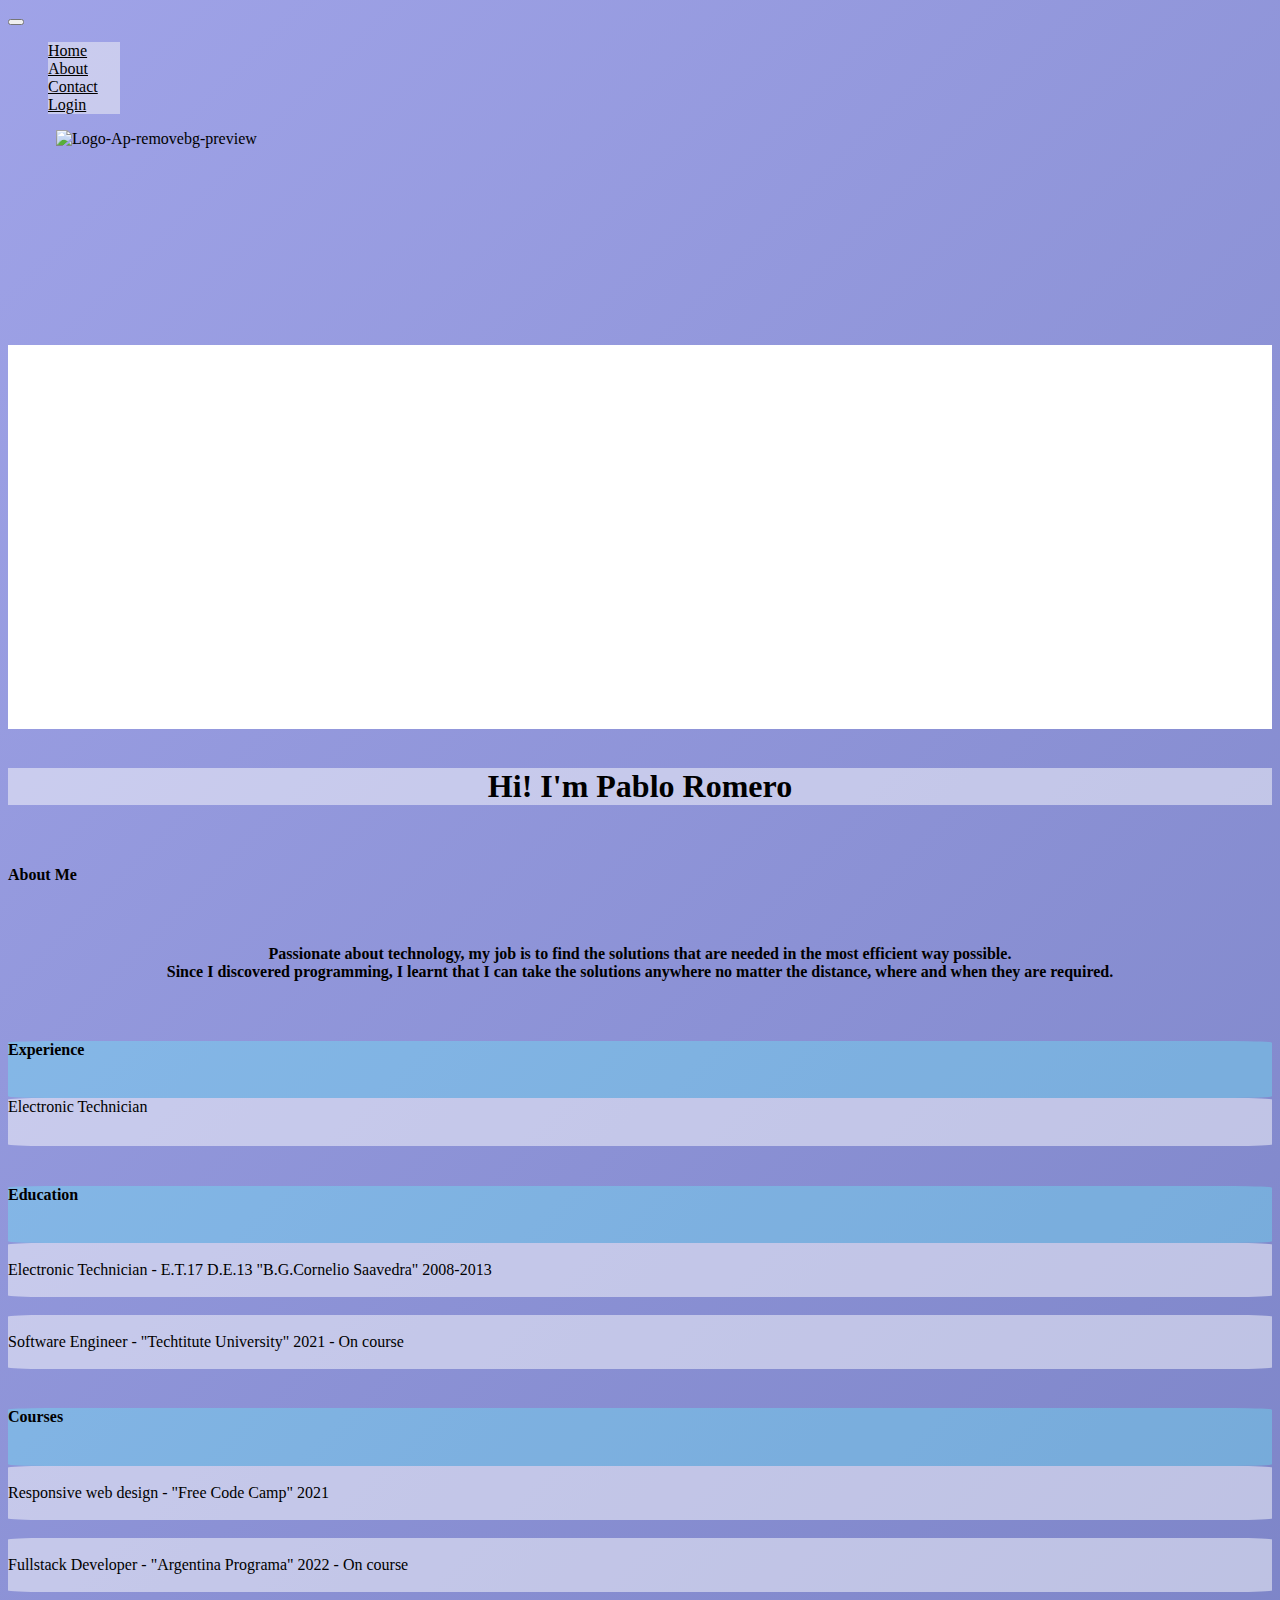
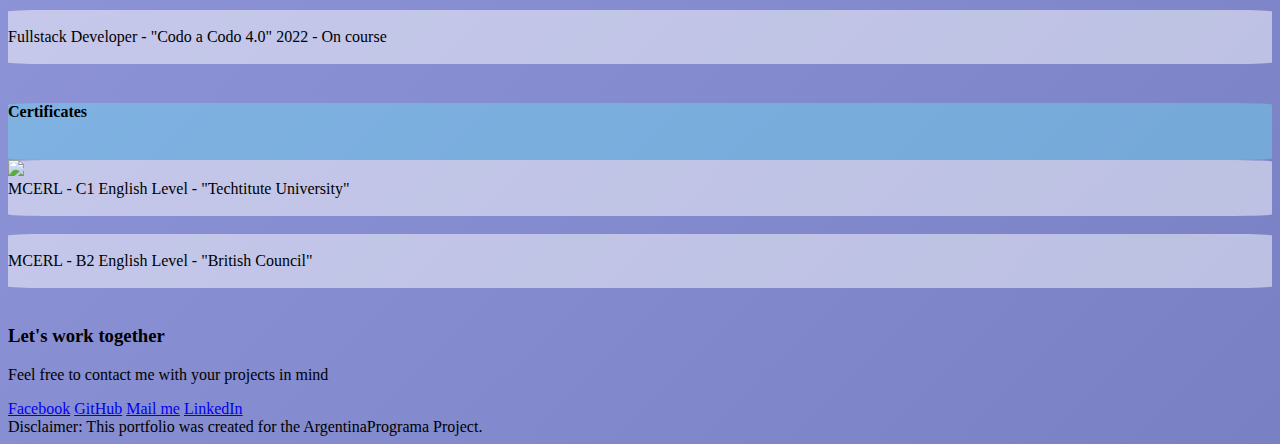
==== index.html @ e5f7ad43 "Update index.html" ====
<!DOCTYPE html>
<html lang="en">
<head>
    <meta charset="UTF-8">
    <meta http-equiv="X-UA-Compatible" content="IE=edge">
    <meta name="viewport" content="width=device-width, initial-scale=1.0">
    <title>PRomero Devs</title>
    <script src="https://cdn.jsdelivr.net/npm/@popperjs/core@2.11.5/dist/umd/popper.min.js" integrity="sha384-Xe+8cL9oJa6tN/veChSP7q+mnSPaj5Bcu9mPX5F5xIGE0DVittaqT5lorf0EI7Vk" crossorigin="anonymous"></script>
    <link href="https://cdn.jsdelivr.net/npm/bootstrap@5.2.0/dist/css/bootstrap.min.css" rel="stylesheet" integrity="sha384-gH2yIJqKdNHPEq0n4Mqa/HGKIhSkIHeL5AyhkYV8i59U5AR6csBvApHHNl/vI1Bx" crossorigin="anonymous">
    <script src="https://cdn.jsdelivr.net/npm/bootstrap@5.2.0/dist/js/bootstrap.bundle.min.js" integrity="sha384-A3rJD856KowSb7dwlZdYEkO39Gagi7vIsF0jrRAoQmDKKtQBHUuLZ9AsSv4jD4Xa" crossorigin="anonymous"></script>
    <link rel="stylesheet" href="https://cdnjs.cloudflare.com/ajax/libs/font-awesome/6.1.2/css/all.min.css" integrity="sha512-1sCRPdkRXhBV2PBLUdRb4tMg1w2YPf37qatUFeS7zlBy7jJI8Lf4VHwWfZZfpXtYSLy85pkm9GaYVYMfw5BC1A==" crossorigin="anonymous" referrerpolicy="no-referrer" />
    <link rel="stylesheet" href="styles.css">
</head>
<body>
    <div class="container-fluid fixed-top">
        <nav class="navbar navbar-expand-sm navbar-dark fixed-top">
            <div class="container-fluid">
              <button class="navbar-toggler" type="button" data-bs-toggle="collapse" data-bs-target="#navbarCollapse" aria-controls="navbarCollapse" aria-expanded="false" aria-label="Toggle navigation">
                <span class="navbar-toggler-icon"></span>
              </button>
              <div class="collapse navbar-collapse justify-content-end" id="navbarCollapse">
                <ul class="navbar-nav">
                    <li class="nav-item">
                        <a class="nav-link" href="#">Home</a>
                      </li>
                    <li class="nav-item">
                        <a class="nav-link" aria-current="page" href="#about">About</a>
                    </li>
                    <li class="nav-item">
                        <a class="nav-link" href="#contact">Contact</a>
                    </li>
                    <li class="nav-item">
                        <a class="nav-link" href="#">Login</a>
                  </li>
                </ul>
              </div>      
            </div>
          </nav>  
        <div id="aplogo">
            <img class="img-responsive" src=https://i.ibb.co/ypB6BpV/Logo-Ap-removebg-preview.png" alt="Logo-Ap-removebg-preview">
           
        </div>
    </div>
    
    <br><br><br><br><br><br><br><br><br>

        <div id="Intro">
                <div class="container-fluid">
                    <div class="row" id="section-logo">
                        <div class="col-4"></div>
                        <div class="col-4 d-flex justify-content-center" id="prlogo"><img class="img-responsive justify-content-center" src="https://i.ibb.co/y49hC5F/Logo-removebg-preview-2.png"></div>
                        <div class="col-4"></div>
                    </div>
                </div>
                <br>
                <div class="container-fluid">
                    <div class="row">
                        <div class="col-2"></div>
                        <div class="col-8 d-flex justify-content-center"><h1 class="name">Hi! I'm Pablo Romero</h1></div>
                        <div class="col-2"></div>
                    </div>

                    <br>
                
                    <div class="row">
                        <div class="col-sm-12 d-flex justify-content-center" id="about"><h4>About Me</h4></div>
                    </div>
                    <br>
                    <div class="row"> 
                        <div class="col-2"></div>
                        <div class="col-8 d-flex justify-content-center about-text">
                            <h4>Passionate about technology, my job
                            is to find the solutions that are needed
                            in the most efficient way possible. <br>
                            
                            Since I discovered programming, I learnt
                            that I can take the solutions anywhere
                            no matter the distance, where and when
                            they are required.</h4>
                        </div>
                        <div class="col-2"></div>
                    </div>  
                </div>
        </div>

            <br>

        <div class="container-fluid flex-nowrap" id="info">
                    <div class="row infoTitle"> 
                        <div class="col-11 d-flex justify-content-start"><h4>Experience</h4></div>
                        <div class="col-1 d-flex justify-content-center"><i class="fa-solid fa-plus butn"></i></div>
                     </div>

                    <div class="row data flex-nowrap">
                        <div class="col-1 d-flex justify-content-center profileImg"></div>
                        <div class="col-10 d-flex justify-content-start"><span>Electronic Technician</span></div>
                        <div class="col-1 d-flex justify-content-center"><i class="fa-regular fa-pen-to-square butn"></i><i class="fa-regular fa-trash-can butn"></i></div>
                    </div>
                    <br>
                    <div class="row infoTitle flex-nowrap"> 
                        <div class="col-11 d-flex justify-content-start"><h4>Education</h4></div>
                        <div class="col-1 d-flex justify-content-center"><i class="fa-solid fa-plus butn"></i></div>
                     </div>

                    <div class="row data flex-nowrap">
                        <div class="col-1  d-flex justify-content-center profileImg"><img src="https://media-exp1.licdn.com/dms/image/C4D0BAQEZqbCyFy_qoA/company-logo_200_200/0/1619744670050?e=1668038400&v=beta&t=lEzQVbEN61-QOi-OSntRDo7r96yAREPLsz6kC4ZQjes" alt=""></div>
                        <div class="col-10 d-flex justify-content-start"><span>Electronic Technician - E.T.17 D.E.13 "B.G.Cornelio Saavedra" 2008-2013</span> </div>
                        <div class="col-1 d-flex justify-content-center"><i class="fa-regular fa-pen-to-square butn"></i><i class="fa-regular fa-trash-can butn"></i></div>
                    </div>
                    <br>
                    <div class="row data flex-nowrap">
                        <div class="col-1 d-flex justify-content-center profileImg"><img src="https://media-exp1.licdn.com/dms/image/C4E0BAQFJtaUM_Seg8Q/company-logo_100_100/0/1650981288951?e=1668038400&v=beta&t=-c7Tik5z2JLq4PdRpQrSC4lcD_NuZni_PJEp7bBbj54" alt=""></div>
                        <div class="col-10 d-flex justify-content-start"><span>Software Engineer - "Techtitute University" 2021 - On course</span></div>
                        <div class="col-1 d-flex justify-content-center"><i class="fa-regular fa-pen-to-square butn"></i><i class="fa-regular fa-trash-can butn"></i></div>
                    </div>
                    <br>
                    <div class="row infoTitle flex-nowrap"> 
                        <div class="col-11 d-flex justify-content-start"><h4>Courses</h4></div>
                        <div class="col-1 d-flex justify-content-center"><i class="fa-solid fa-plus butn"></i></div>
                     </div>

                    <div class="row data flex-nowrap">
                        <div class="col-1 d-flex justify-content-center profileImg"><img src="https://play-lh.googleusercontent.com/MoaYYQjGtmGLhG9HbjCDKyj44kwHj1HfbCI2Am70elRm35vJ-u4y4X5uEJjP97MAAsU" alt=""></div>
                        <div class="col-10 d-flex justify-content-start"><span>Responsive web design - "Free Code Camp" 2021</span><img src="" alt=""></div>
                        <div class="col-1 d-flex justify-content-center"><i class="fa-regular fa-pen-to-square butn"></i><i class="fa-regular fa-trash-can butn"></i></div>
                    </div>
                    <br>
                    <div class="row data flex-nowrap">
                        <div class="col-1 d-flex justify-content-center profileImg"><img src="https://yt3.ggpht.com/9upo5zbtXzvItj8IMHF1X9hI95x4YOeGCApLk1DhMQCHftmJvf2GWmbJXrC1TKCrn-AyQ2txBw=s900-c-k-c0x00ffffff-no-rj" alt=""></div>
                        <div class="col-10 d-flex justify-content-start"><span>Fullstack Developer - "Argentina Programa" 2022 - On course </span></div>
                        <div class="col-1 d-flex justify-content-center"><i class="fa-regular fa-pen-to-square butn"></i><i class="fa-regular fa-trash-can butn"></i></div>
                    </div>
                    <br>
                    <div class="row data flex-nowrap">
                        <div class="col-1 d-flex justify-content-center profileImg"><img src="https://wmc-euw.b-cdn.net/profile/programacodoacodo/profile_pic.webp" alt=""></div>
                        <div class="col-10 d-flex justify-content-start"><span>Fullstack Developer - "Codo a Codo 4.0" 2022 - On course </span></div>
                        <div class="col-1 d-flex justify-content-center"><i class="fa-regular fa-pen-to-square butn"></i><i class="fa-regular fa-trash-can butn"></i></div>
                    </div>
                    <br>
                    <div class="row infoTitle flex-nowrap"> 
                        <div class="col-11 d-flex justify-content-start"><h4>Certificates</h4></div>
                        <div class="col-1 d-flex justify-content-center"><i class="fa-solid fa-plus butn"></i></div>
                     </div>
                    <div class="row data flex-nowrap">
                        <div class="col-1 d-flex justify-content-center profileImg"><img src="https://media-exp1.licdn.com/dms/image/C4E0BAQFJtaUM_Seg8Q/company-logo_100_100/0/1650981288951?e=1668038400&v=beta&t=-c7Tik5z2JLq4PdRpQrSC4lcD_NuZni_PJEp7bBbj54"></div>
                        <div class="col-10 d-flex justify-content-start"><span>MCERL - C1 English Level - "Techtitute University" </span></div>
                        <div class="col-1 d-flex justify-content-center"><i class="fa-regular fa-pen-to-square butn"></i><i class="fa-regular fa-trash-can butn"></i></div>
                    </div>
                    <br>
                    <div class="row data flex-nowrap">
                        <div class="col-1 d-flex justify-content-center profileImg"><img src="https://pbs.twimg.com/media/EwoPuUGW8AUfyWx.jpg" alt=""></div>
                        <div class="col-10 d-flex justify-content-start"><span>MCERL - B2 English Level - "British Council" </span></div>
                        <div class="col-1 d-flex justify-content-center"><i class="fa-regular fa-pen-to-square butn"></i><i class="fa-regular fa-trash-can butn"></i></div>
                    </div>
                    <br>
        </div>
        <div class="container-fluid" id="contact">
            <div class="container-fluid d-flex justify-content-center">
                <h3>Let's work together</h3>
            </div>

            <div class="container-fluid d-flex justify-content-center">
                <p>Feel free to contact me with your projects in mind</p>
            </div>
        </div>
                
        <div class="container-fluid" id="Footer">
            <div class="container-fluid d-flex justify-content-center">
                <a
                id="facebook-profile"
                href="https://facebook.com/Pablo.Romero95"
                target="_blank"
                class="btn contact-details"
                ><i class="fab fa-facebook-square"></i> Facebook</a>

                <a
                id="github-profile"
                href="https://github.com/pabloromero95"
                target="_blank"
                class="btn contact-details"
                ><i class="fab fa-github"></i> GitHub</a>

                <a href="mailto:pabloromeroenjamio@gmail.com" class="btn contact-details"
                ><i class="fas fa-at"></i> Mail me</a>

                <a
                id="linkedin-profile"
                href="https://www.linkedin.com/in/pablo-romero-enjamio/"
                target="_blank"
                class="btn contact-details"
                ><i class="fab fa-linkedin-in"></i> LinkedIn</a>
            </div>
        </div>

        <footer class="container-fluid d-flex justify-content-center">
            Disclaimer: This portfolio was created for the ArgentinaPrograma Project.
        </footer>
</body>
</html>
---- styles.css ----
html {
    box-sizing: border-box;
}

body {
    background: linear-gradient(-45deg, #e7e0ff, #525fa0, #4249d181);
    background-size: 400% 400%;
	animation: gradient 5s ease infinite;
    z-index: -10;
    overflow-x: hidden;
}

@keyframes gradient {
	0% {
		background-position: 0% 50%;
	}
	50% {
		background-position: 100% 50%;
	}
	100% {
		background-position: 0% 50%;
	}
}

#prlogo {
    width: 40%;
    height: 40%;
    margin:0 0 0 -3%;
    justify-content: center;
    animation: moveToRight 2s ease-in-out;
    animation-delay: 0ms;  
}

#section-logo {
    background-color: white;
    min-height: 24em;
    margin-top:35px;

}

@keyframes moveToRight {
    0% {
        transform: translateX(-250%);
    }
    100% {
        transform: translateX(0%);
    }
}

#prlogo img {
    box-sizing:content-box;
    max-height: 15em;
    max-width: 15em;
    z-index: 10;
    background: linear-gradient(220deg, #d6e90c, #e7a008, #d8c91c81);
    animation: gradient 2s ease infinite;
    border-radius: 50%;
    margin-top: 4.4em;
    padding-top: 4px;
    }

.name {
    animation: moveToLeft 3s ease-in;
    animation-delay: 0ms;
    min-width: 18rem;
    text-align: center;
    background-color: rgba(253, 253, 253, 0.5);
    padding: 0 0.5em;
}


@keyframes moveToLeft {
    0% {
        transform: translateX(400%);
    }
    100% {
        transform: translateX(0%);
    }
}

ul {
    list-style: none;
}

#aplogo {
    margin: 0 0 0 4em;
    
}

#aplogo img {
    box-sizing:content-box;
    max-height: 4em;
    max-width: 16em;
    margin-left: -1em;
}

.nav-item{
    width:4.5em;
    background-color: rgb(245, 245, 245, 0.5);
}

.nav-item a {
    color: black;
}

.nav-item a:hover {
    color:mediumblue;
    text-decoration: underline;
    background-color: rgb(245, 245, 245, 1);
    background-size: auto;
    transform: skew(-30deg);
    transition:all 1s;
    border-bottom: 3px solid rgba(45, 45, 215, 0.5);

}

.profileImg img {
    object-fit: scale-down;
    max-width: 70%;
    min-width: 40px;
}
/*
.profileImg {
    background-color: red;
}

.row.infoTitle {
    background-color: blue;
}
*/

.row.infoTitle {
    background-color: rgb(100, 255, 255, .3);
    border-radius: 3%;
    min-height: 2em;
}
.row.data {
    background-color: rgba(253, 253, 253, 0.5);
    border-radius: 3%;
    min-height: 3em;
}

.row.data div:nth-child(2) {
    display: flex;
    justify-content: start;
    align-items: center;
}

.butn {
    margin:auto;
    padding-right: 1em;

}

.butn:hover {
    color: blue;
}
.btn:hover {
    color:blue;
    background-color: rgb(255, 200, 100, .3);

}

.about-text {
    min-width: 18rem;
    text-align: center;
}
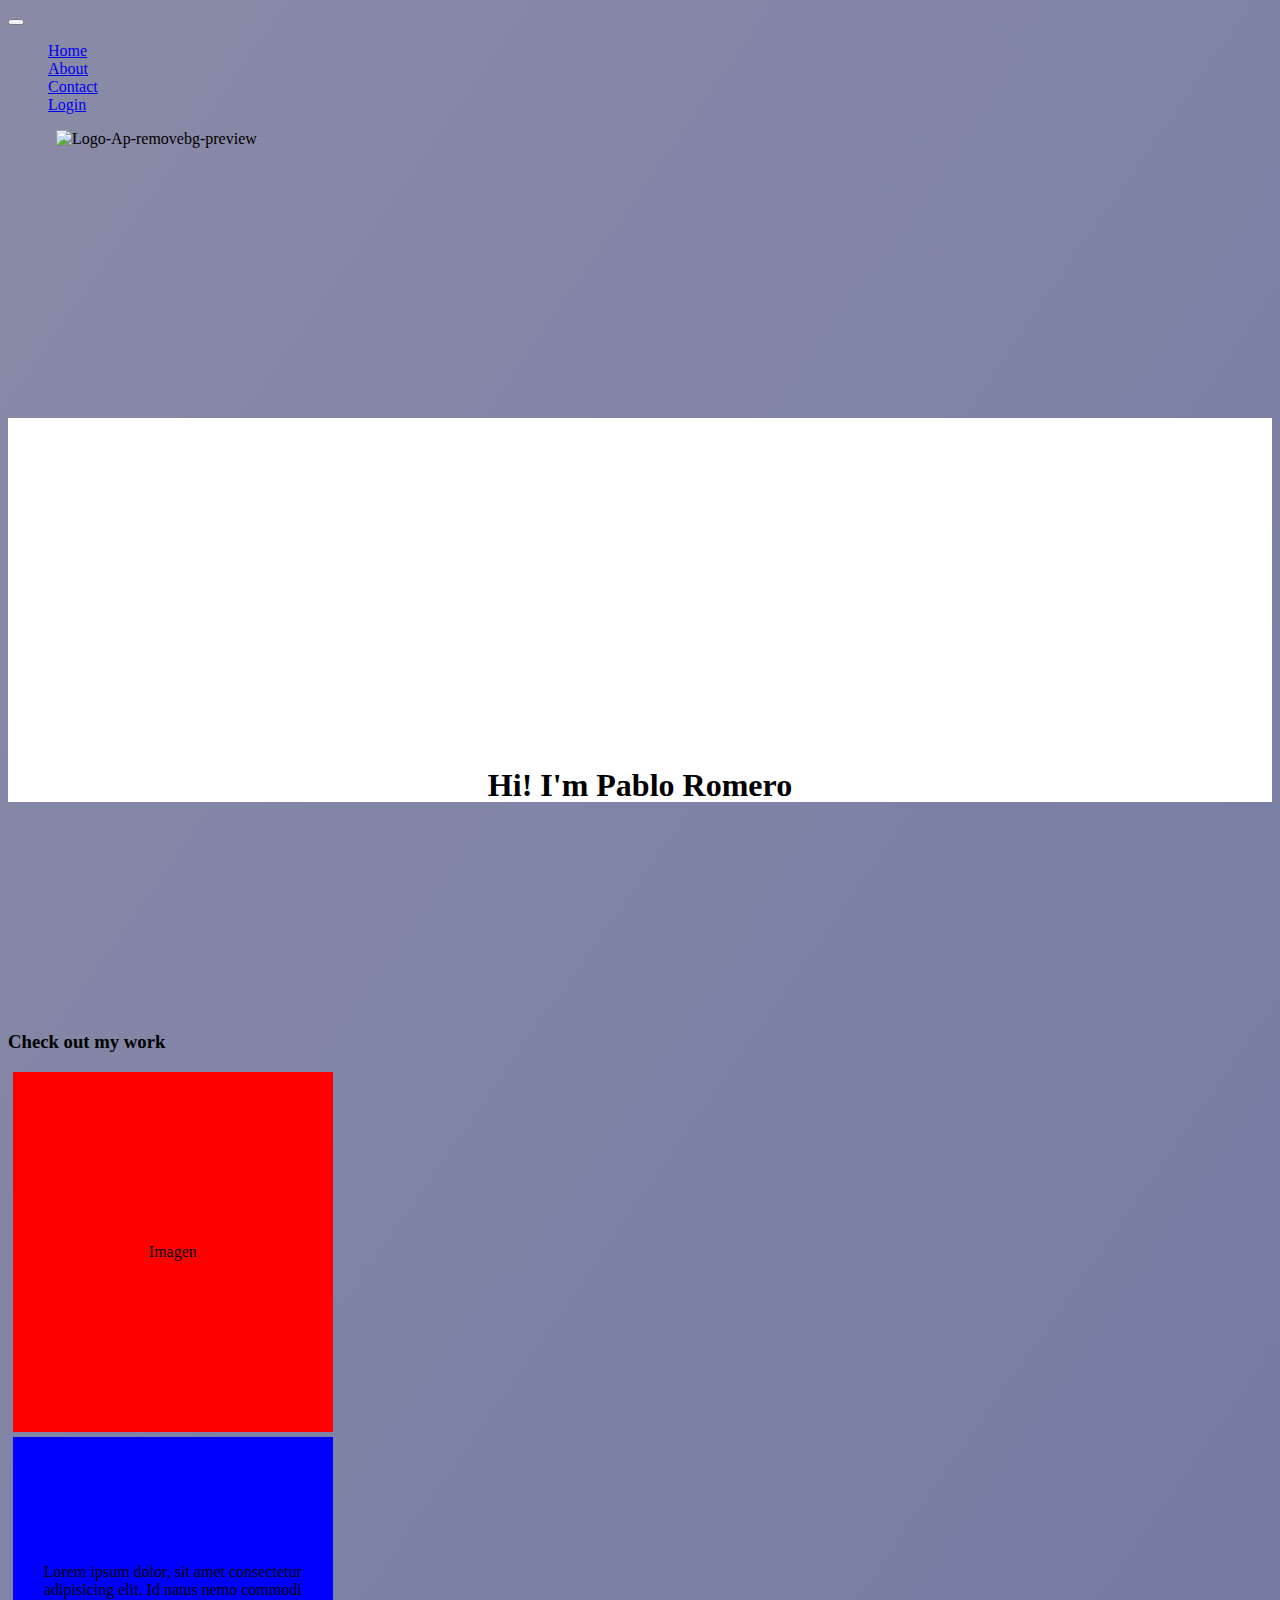
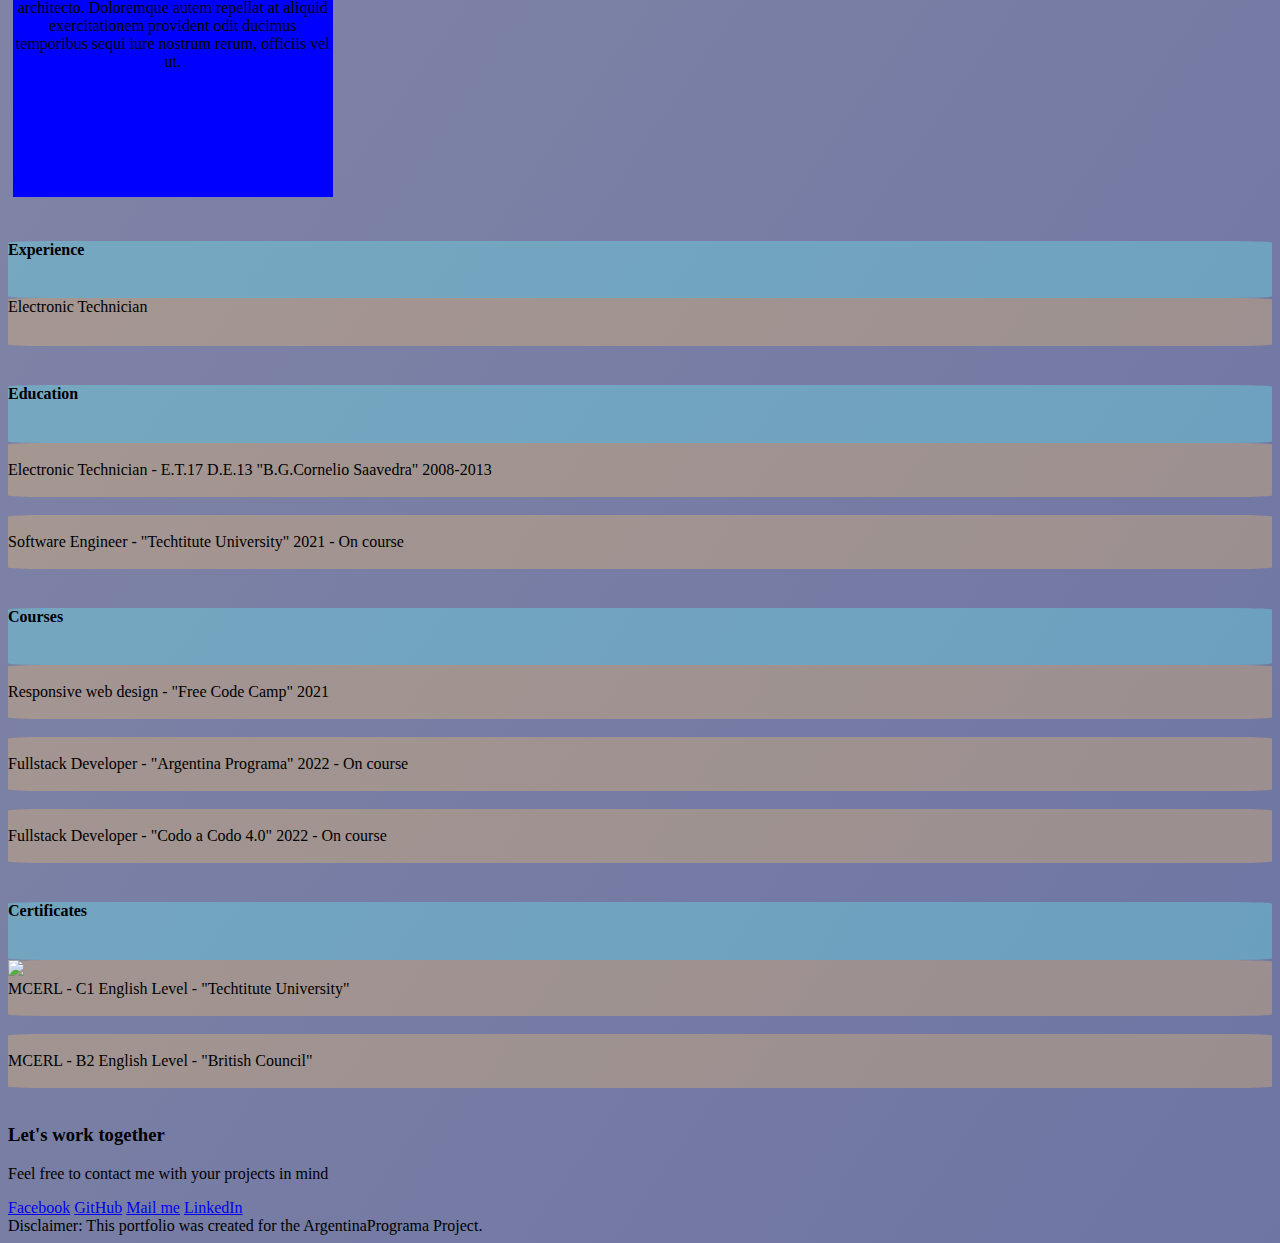
==== commit 7bd705ef: "Added works section to index" ====
--- a/index.html
+++ b/index.html
@@ -9,191 +9,207 @@
     <link href="https://cdn.jsdelivr.net/npm/bootstrap@5.2.0/dist/css/bootstrap.min.css" rel="stylesheet" integrity="sha384-gH2yIJqKdNHPEq0n4Mqa/HGKIhSkIHeL5AyhkYV8i59U5AR6csBvApHHNl/vI1Bx" crossorigin="anonymous">
     <script src="https://cdn.jsdelivr.net/npm/bootstrap@5.2.0/dist/js/bootstrap.bundle.min.js" integrity="sha384-A3rJD856KowSb7dwlZdYEkO39Gagi7vIsF0jrRAoQmDKKtQBHUuLZ9AsSv4jD4Xa" crossorigin="anonymous"></script>
     <link rel="stylesheet" href="https://cdnjs.cloudflare.com/ajax/libs/font-awesome/6.1.2/css/all.min.css" integrity="sha512-1sCRPdkRXhBV2PBLUdRb4tMg1w2YPf37qatUFeS7zlBy7jJI8Lf4VHwWfZZfpXtYSLy85pkm9GaYVYMfw5BC1A==" crossorigin="anonymous" referrerpolicy="no-referrer" />
+    <link href="https://unpkg.com/aos@2.3.1/dist/aos.css" rel="stylesheet">
     <link rel="stylesheet" href="styles.css">
 </head>
 <body>
-    <div class="container-fluid fixed-top">
-        <nav class="navbar navbar-expand-sm navbar-dark fixed-top">
-            <div class="container-fluid">
-              <button class="navbar-toggler" type="button" data-bs-toggle="collapse" data-bs-target="#navbarCollapse" aria-controls="navbarCollapse" aria-expanded="false" aria-label="Toggle navigation">
-                <span class="navbar-toggler-icon"></span>
-              </button>
-              <div class="collapse navbar-collapse justify-content-end" id="navbarCollapse">
-                <ul class="navbar-nav">
-                    <li class="nav-item">
-                        <a class="nav-link" href="#">Home</a>
-                      </li>
-                    <li class="nav-item">
-                        <a class="nav-link" aria-current="page" href="#about">About</a>
-                    </li>
-                    <li class="nav-item">
-                        <a class="nav-link" href="#contact">Contact</a>
-                    </li>
-                    <li class="nav-item">
-                        <a class="nav-link" href="#">Login</a>
-                  </li>
-                </ul>
-              </div>      
-            </div>
-          </nav>  
-        <div id="aplogo">
-            <img class="img-responsive" src=https://i.ibb.co/ypB6BpV/Logo-Ap-removebg-preview.png" alt="Logo-Ap-removebg-preview">
-           
-        </div>
-    </div>
-    
-    <br><br><br><br><br><br><br><br><br>
-
-        <div id="Intro">
+    <section class="flag"> <!--Navbar also contained in flag-->
+        <div class="container-fluid fixed-top">
+            <nav class="navbar navbar-expand-sm navbar-dark fixed-top">
                 <div class="container-fluid">
-                    <div class="row" id="section-logo">
-                        <div class="col-4"></div>
-                        <div class="col-4 d-flex justify-content-center" id="prlogo"><img class="img-responsive justify-content-center" src="https://i.ibb.co/y49hC5F/Logo-removebg-preview-2.png"></div>
-                        <div class="col-4"></div>
-                    </div>
-                </div>
-                <br>
-                <div class="container-fluid">
-                    <div class="row">
-                        <div class="col-2"></div>
-                        <div class="col-8 d-flex justify-content-center"><h1 class="name">Hi! I'm Pablo Romero</h1></div>
-                        <div class="col-2"></div>
-                    </div>
-
-                    <br>
-                
-                    <div class="row">
-                        <div class="col-sm-12 d-flex justify-content-center" id="about"><h4>About Me</h4></div>
-                    </div>
-                    <br>
-                    <div class="row"> 
-                        <div class="col-2"></div>
-                        <div class="col-8 d-flex justify-content-center about-text">
-                            <h4>Passionate about technology, my job
-                            is to find the solutions that are needed
-                            in the most efficient way possible. <br>
-                            
-                            Since I discovered programming, I learnt
-                            that I can take the solutions anywhere
-                            no matter the distance, where and when
-                            they are required.</h4>
-                        </div>
-                        <div class="col-2"></div>
-                    </div>  
-                </div>
-        </div>
-
+                    <button class="navbar-toggler" type="button" data-bs-toggle="collapse" data-bs-target="#navbarCollapse" aria-controls="navbarCollapse" aria-expanded="false" aria-label="Toggle navigation">
+                        <span class="navbar-toggler-icon"></span>
+                    </button>
+                    <div class="collapse navbar-collapse justify-content-end" id="navbarCollapse">
+                        <ul class="navbar-nav">
+                            <li class="nav-item">
+                                <a class="nav-link" href="#">Home</a>
+                            </li>
+                            <li class="nav-item">
+                                <a class="nav-link" aria-current="page" href="#about">About</a>
+                            </li>
+                            <li class="nav-item">
+                                <a class="nav-link" href="#contact">Contact</a>
+                            </li>
+                            <li class="nav-item">
+                                <a class="nav-link" href="#">Login</a>
+                            </li>
+                        </ul>
+                    </div>      
+                </div>
+            </nav>  
+                <div id="aplogo">
+                    <img class="img-responsive" src=https://i.ibb.co/ypB6BpV/Logo-Ap-removebg-preview.png" alt="Logo-Ap-removebg-preview">
+                </div>
+        </div>
+
+        <div class="container-fluid">
+            <div class="row" id="section-logo">
+                <div class="col-4"></div>
+                <div class="col-4 d-flex justify-content-center" id="prlogo"><img class="img-responsive justify-content-center" src="https://i.ibb.co/y49hC5F/Logo-removebg-preview-2.png"></div>
+                <div class="col-4"></div>
+            </div>
+        </div>
+    </section>
+
+    <section id="Intro">
+        <br>
+        <div class="container-fluid">
+            <div class="row">
+                <div class="col-2"></div>
+                <div class="col-8 d-flex justify-content-center"><h1 class="name">Hi! I'm Pablo Romero</h1></div>
+                <div class="col-2"></div>
+            </div>
             <br>
-
-        <div class="container-fluid flex-nowrap" id="info">
-                    <div class="row infoTitle"> 
-                        <div class="col-11 d-flex justify-content-start"><h4>Experience</h4></div>
-                        <div class="col-1 d-flex justify-content-center"><i class="fa-solid fa-plus butn"></i></div>
-                     </div>
-
-                    <div class="row data flex-nowrap">
-                        <div class="col-1 d-flex justify-content-center profileImg"></div>
-                        <div class="col-10 d-flex justify-content-start"><span>Electronic Technician</span></div>
-                        <div class="col-1 d-flex justify-content-center"><i class="fa-regular fa-pen-to-square butn"></i><i class="fa-regular fa-trash-can butn"></i></div>
-                    </div>
-                    <br>
-                    <div class="row infoTitle flex-nowrap"> 
-                        <div class="col-11 d-flex justify-content-start"><h4>Education</h4></div>
-                        <div class="col-1 d-flex justify-content-center"><i class="fa-solid fa-plus butn"></i></div>
-                     </div>
-
-                    <div class="row data flex-nowrap">
-                        <div class="col-1  d-flex justify-content-center profileImg"><img src="https://media-exp1.licdn.com/dms/image/C4D0BAQEZqbCyFy_qoA/company-logo_200_200/0/1619744670050?e=1668038400&v=beta&t=lEzQVbEN61-QOi-OSntRDo7r96yAREPLsz6kC4ZQjes" alt=""></div>
-                        <div class="col-10 d-flex justify-content-start"><span>Electronic Technician - E.T.17 D.E.13 "B.G.Cornelio Saavedra" 2008-2013</span> </div>
-                        <div class="col-1 d-flex justify-content-center"><i class="fa-regular fa-pen-to-square butn"></i><i class="fa-regular fa-trash-can butn"></i></div>
-                    </div>
-                    <br>
-                    <div class="row data flex-nowrap">
-                        <div class="col-1 d-flex justify-content-center profileImg"><img src="https://media-exp1.licdn.com/dms/image/C4E0BAQFJtaUM_Seg8Q/company-logo_100_100/0/1650981288951?e=1668038400&v=beta&t=-c7Tik5z2JLq4PdRpQrSC4lcD_NuZni_PJEp7bBbj54" alt=""></div>
-                        <div class="col-10 d-flex justify-content-start"><span>Software Engineer - "Techtitute University" 2021 - On course</span></div>
-                        <div class="col-1 d-flex justify-content-center"><i class="fa-regular fa-pen-to-square butn"></i><i class="fa-regular fa-trash-can butn"></i></div>
-                    </div>
-                    <br>
-                    <div class="row infoTitle flex-nowrap"> 
-                        <div class="col-11 d-flex justify-content-start"><h4>Courses</h4></div>
-                        <div class="col-1 d-flex justify-content-center"><i class="fa-solid fa-plus butn"></i></div>
-                     </div>
-
-                    <div class="row data flex-nowrap">
-                        <div class="col-1 d-flex justify-content-center profileImg"><img src="https://play-lh.googleusercontent.com/MoaYYQjGtmGLhG9HbjCDKyj44kwHj1HfbCI2Am70elRm35vJ-u4y4X5uEJjP97MAAsU" alt=""></div>
-                        <div class="col-10 d-flex justify-content-start"><span>Responsive web design - "Free Code Camp" 2021</span><img src="" alt=""></div>
-                        <div class="col-1 d-flex justify-content-center"><i class="fa-regular fa-pen-to-square butn"></i><i class="fa-regular fa-trash-can butn"></i></div>
-                    </div>
-                    <br>
-                    <div class="row data flex-nowrap">
-                        <div class="col-1 d-flex justify-content-center profileImg"><img src="https://yt3.ggpht.com/9upo5zbtXzvItj8IMHF1X9hI95x4YOeGCApLk1DhMQCHftmJvf2GWmbJXrC1TKCrn-AyQ2txBw=s900-c-k-c0x00ffffff-no-rj" alt=""></div>
-                        <div class="col-10 d-flex justify-content-start"><span>Fullstack Developer - "Argentina Programa" 2022 - On course </span></div>
-                        <div class="col-1 d-flex justify-content-center"><i class="fa-regular fa-pen-to-square butn"></i><i class="fa-regular fa-trash-can butn"></i></div>
-                    </div>
-                    <br>
-                    <div class="row data flex-nowrap">
-                        <div class="col-1 d-flex justify-content-center profileImg"><img src="https://wmc-euw.b-cdn.net/profile/programacodoacodo/profile_pic.webp" alt=""></div>
-                        <div class="col-10 d-flex justify-content-start"><span>Fullstack Developer - "Codo a Codo 4.0" 2022 - On course </span></div>
-                        <div class="col-1 d-flex justify-content-center"><i class="fa-regular fa-pen-to-square butn"></i><i class="fa-regular fa-trash-can butn"></i></div>
-                    </div>
-                    <br>
-                    <div class="row infoTitle flex-nowrap"> 
-                        <div class="col-11 d-flex justify-content-start"><h4>Certificates</h4></div>
-                        <div class="col-1 d-flex justify-content-center"><i class="fa-solid fa-plus butn"></i></div>
-                     </div>
-                    <div class="row data flex-nowrap">
-                        <div class="col-1 d-flex justify-content-center profileImg"><img src="https://media-exp1.licdn.com/dms/image/C4E0BAQFJtaUM_Seg8Q/company-logo_100_100/0/1650981288951?e=1668038400&v=beta&t=-c7Tik5z2JLq4PdRpQrSC4lcD_NuZni_PJEp7bBbj54"></div>
-                        <div class="col-10 d-flex justify-content-start"><span>MCERL - C1 English Level - "Techtitute University" </span></div>
-                        <div class="col-1 d-flex justify-content-center"><i class="fa-regular fa-pen-to-square butn"></i><i class="fa-regular fa-trash-can butn"></i></div>
-                    </div>
-                    <br>
-                    <div class="row data flex-nowrap">
-                        <div class="col-1 d-flex justify-content-center profileImg"><img src="https://pbs.twimg.com/media/EwoPuUGW8AUfyWx.jpg" alt=""></div>
-                        <div class="col-10 d-flex justify-content-start"><span>MCERL - B2 English Level - "British Council" </span></div>
-                        <div class="col-1 d-flex justify-content-center"><i class="fa-regular fa-pen-to-square butn"></i><i class="fa-regular fa-trash-can butn"></i></div>
-                    </div>
-                    <br>
-        </div>
-        <div class="container-fluid" id="contact">
-            <div class="container-fluid d-flex justify-content-center">
-                <h3>Let's work together</h3>
-            </div>
-
-            <div class="container-fluid d-flex justify-content-center">
-                <p>Feel free to contact me with your projects in mind</p>
-            </div>
-        </div>
-                
-        <div class="container-fluid" id="Footer">
-            <div class="container-fluid d-flex justify-content-center">
-                <a
-                id="facebook-profile"
-                href="https://facebook.com/Pablo.Romero95"
-                target="_blank"
-                class="btn contact-details"
-                ><i class="fab fa-facebook-square"></i> Facebook</a>
-
-                <a
-                id="github-profile"
-                href="https://github.com/pabloromero95"
-                target="_blank"
-                class="btn contact-details"
-                ><i class="fab fa-github"></i> GitHub</a>
-
-                <a href="mailto:pabloromeroenjamio@gmail.com" class="btn contact-details"
-                ><i class="fas fa-at"></i> Mail me</a>
-
-                <a
-                id="linkedin-profile"
-                href="https://www.linkedin.com/in/pablo-romero-enjamio/"
-                target="_blank"
-                class="btn contact-details"
-                ><i class="fab fa-linkedin-in"></i> LinkedIn</a>
-            </div>
-        </div>
-
-        <footer class="container-fluid d-flex justify-content-center">
-            Disclaimer: This portfolio was created for the ArgentinaPrograma Project.
-        </footer>
+        
+            <div class="row d-flex justify-content-center" id="about">
+                <div class="col-2"></div>
+                <div class="col-8 d-flex justify-content-center about-text" data-aos="flip-down" data-aos-delay="100">
+                    <h4>About Me <br> <br>
+                        Passionate about technology, my job
+                    is to find the solutions that are needed
+                    in the most efficient way possible. <br>
+                        
+                        Since I discovered programming, I learnt
+                    that I can take the solutions anywhere
+                    no matter the distance, where and when
+                    they are required.</h4>
+                </div>
+                <div class="col-2"></div>
+            </div>  
+        </div>
+    </section>
+
+    <br>
+
+    <section id="work">
+        <br>
+        <br>
+        
+        <div class="row">
+            <div class="col d-flex justify-content-center">
+                <h3 >Check out my work</h3>
+                <div class="space">
+                </div>
+            </div>
+        </div>
+
+        
+        <div class="container-fluid d-flex justify-content-center project">
+            <div class="row d-flex justify-content-center">
+                <div class="col-4 project_img"> Imagen</div>
+                <div class="col-4 project_data"> Lorem ipsum dolor, sit amet consectetur adipisicing elit. Id natus nemo commodi architecto. Doloremque autem repellat at aliquid exercitationem provident odit ducimus temporibus sequi iure nostrum rerum, officiis vel ut.</div>
+            </div>
+        </div>
+
+    </section>
+
+    <br>
+
+    <section class="container-fluid flex-nowrap" id="info">
+        <div class="row infoTitle"> 
+            <div class="col-11 d-flex justify-content-start"><h4>Experience</h4></div>
+            <div class="col-1 d-flex justify-content-center"><i class="fa-solid fa-plus butn"></i></div>
+         </div>
+        <div class="row data flex-nowrap">
+            <div class="col-1 d-flex justify-content-center profileImg"></div>
+            <div class="col-10 d-flex justify-content-start"><span>Electronic Technician</span></div>
+            <div class="col-1 d-flex justify-content-center"><i class="fa-regular fa-pen-to-square butn"></i><i class="fa-regular fa-trash-can butn"></i></div>
+        </div>
+        <br>
+        <div class="row infoTitle flex-nowrap"> 
+            <div class="col-11 d-flex justify-content-start"><h4>Education</h4></div>
+            <div class="col-1 d-flex justify-content-center"><i class="fa-solid fa-plus butn"></i></div>
+         </div>
+        <div class="row data flex-nowrap">
+            <div class="col-1  d-flex justify-content-center profileImg"><img src="https://media-exp1.licdn.com/dms/image/C4D0BAQEZqbCyFy_qoA/company-logo_200_200/0/1619744670050?e=1668038400&v=beta&t=lEzQVbEN61-QOi-OSntRDo7r96yAREPLsz6kC4ZQjes" alt=""></div>
+            <div class="col-10 d-flex justify-content-start"><span>Electronic Technician - E.T.17 D.E.13 "B.G.Cornelio Saavedra" 2008-2013</span> </div>
+            <div class="col-1 d-flex justify-content-center"><i class="fa-regular fa-pen-to-square butn"></i><i class="fa-regular fa-trash-can butn"></i></div>
+        </div>
+        <br>
+        <div class="row data flex-nowrap">
+            <div class="col-1 d-flex justify-content-center profileImg"><img src="https://media-exp1.licdn.com/dms/image/C4E0BAQFJtaUM_Seg8Q/company-logo_100_100/0/1650981288951?e=1668038400&v=beta&t=-c7Tik5z2JLq4PdRpQrSC4lcD_NuZni_PJEp7bBbj54" alt=""></div>
+            <div class="col-10 d-flex justify-content-start"><span>Software Engineer - "Techtitute University" 2021 - On course</span></div>
+            <div class="col-1 d-flex justify-content-center"><i class="fa-regular fa-pen-to-square butn"></i><i class="fa-regular fa-trash-can butn"></i></div>
+        </div>
+        <br>
+        <div class="row infoTitle flex-nowrap"> 
+            <div class="col-11 d-flex justify-content-start"><h4>Courses</h4></div>
+            <div class="col-1 d-flex justify-content-center"><i class="fa-solid fa-plus butn"></i></div>
+         </div>
+        <div class="row data flex-nowrap">
+            <div class="col-1 d-flex justify-content-center profileImg"><img src="https://play-lh.googleusercontent.com/MoaYYQjGtmGLhG9HbjCDKyj44kwHj1HfbCI2Am70elRm35vJ-u4y4X5uEJjP97MAAsU" alt=""></div>
+            <div class="col-10 d-flex justify-content-start"><span>Responsive web design - "Free Code Camp" 2021</span><img src="" alt=""></div>
+            <div class="col-1 d-flex justify-content-center"><i class="fa-regular fa-pen-to-square butn"></i><i class="fa-regular fa-trash-can butn"></i></div>
+        </div>
+        <br>
+        <div class="row data flex-nowrap">
+            <div class="col-1 d-flex justify-content-center profileImg"><img src="https://yt3.ggpht.com/9upo5zbtXzvItj8IMHF1X9hI95x4YOeGCApLk1DhMQCHftmJvf2GWmbJXrC1TKCrn-AyQ2txBw=s900-c-k-c0x00ffffff-no-rj" alt=""></div>
+            <div class="col-10 d-flex justify-content-start"><span>Fullstack Developer - "Argentina Programa" 2022 - On course </span></div>
+            <div class="col-1 d-flex justify-content-center"><i class="fa-regular fa-pen-to-square butn"></i><i class="fa-regular fa-trash-can butn"></i></div>
+        </div>
+        <br>
+        <div class="row data flex-nowrap">
+            <div class="col-1 d-flex justify-content-center profileImg"><img src="https://wmc-euw.b-cdn.net/profile/programacodoacodo/profile_pic.webp" alt=""></div>
+            <div class="col-10 d-flex justify-content-start"><span>Fullstack Developer - "Codo a Codo 4.0" 2022 - On course </span></div>
+            <div class="col-1 d-flex justify-content-center"><i class="fa-regular fa-pen-to-square butn"></i><i class="fa-regular fa-trash-can butn"></i></div>
+        </div>
+        <br>
+        <div class="row infoTitle flex-nowrap"> 
+            <div class="col-11 d-flex justify-content-start"><h4>Certificates</h4></div>
+            <div class="col-1 d-flex justify-content-center"><i class="fa-solid fa-plus butn"></i></div>
+         </div>
+        <div class="row data flex-nowrap">
+            <div class="col-1 d-flex justify-content-center profileImg"><img src="https://media-exp1.licdn.com/dms/image/C4E0BAQFJtaUM_Seg8Q/company-logo_100_100/0/1650981288951?e=1668038400&v=beta&t=-c7Tik5z2JLq4PdRpQrSC4lcD_NuZni_PJEp7bBbj54"></div>
+            <div class="col-10 d-flex justify-content-start"><span>MCERL - C1 English Level - "Techtitute University" </span></div>
+            <div class="col-1 d-flex justify-content-center"><i class="fa-regular fa-pen-to-square butn"></i><i class="fa-regular fa-trash-can butn"></i></div>
+        </div>
+        <br>
+        <div class="row data flex-nowrap">
+            <div class="col-1 d-flex justify-content-center profileImg"><img src="https://pbs.twimg.com/media/EwoPuUGW8AUfyWx.jpg" alt=""></div>
+            <div class="col-10 d-flex justify-content-start"><span>MCERL - B2 English Level - "British Council" </span></div>
+            <div class="col-1 d-flex justify-content-center"><i class="fa-regular fa-pen-to-square butn"></i><i class="fa-regular fa-trash-can butn"></i></div>
+        </div>
+        <br>
+    </section>
+
+    <section class="container-fluid" id="contact">
+        <div class="container-fluid d-flex justify-content-center">
+            <h3>Let's work together</h3>
+        </div>
+        <div class="container-fluid d-flex justify-content-center">
+            <p>Feel free to contact me with your projects in mind</p>
+        </div>
+        
+        <div class="container-fluid d-flex justify-content-center">
+            <a
+            id="facebook-profile"
+            href="https://facebook.com/Pablo.Romero95"
+            target="_blank"
+            class="btn contact-details"
+            ><i class="fab fa-facebook-square"></i> Facebook</a>
+            <a
+            id="github-profile"
+            href="https://github.com/pabloromero95"
+            target="_blank"
+            class="btn contact-details"
+            ><i class="fab fa-github"></i> GitHub</a>
+            <a href="mailto:pabloromeroenjamio@gmail.com" class="btn contact-details"
+            ><i class="fas fa-at"></i> Mail me</a>
+            <a
+            id="linkedin-profile"
+            href="https://www.linkedin.com/in/pablo-romero-enjamio/"
+            target="_blank"
+            class="btn contact-details"
+            ><i class="fab fa-linkedin-in"></i> LinkedIn</a>
+        </div>
+    </section>
+
+    <footer class="container-fluid d-flex justify-content-center" id="Footer">
+        Disclaimer: This portfolio was created for the ArgentinaPrograma Project.
+    </footer>
+
+    <script src="https://unpkg.com/aos@2.3.1/dist/aos.js"></script>
+    <script>AOS.init();</script>
 </body>
 </html>--- a/styles.css
+++ b/styles.css
@@ -3,9 +3,9 @@
 }
 
 body {
-    background: linear-gradient(-45deg, #e7e0ff, #525fa0, #4249d181);
+    background: linear-gradient(-55deg, #f8f7f6, #525fa0, #171a5081);
     background-size: 400% 400%;
-	animation: gradient 5s ease infinite;
+	animation: gradient 4s ease infinite;
     z-index: -10;
     overflow-x: hidden;
 }
@@ -21,7 +21,9 @@
 		background-position: 0% 50%;
 	}
 }
-
+.flag {
+    height: 80vh;
+}
 #prlogo {
     width: 40%;
     height: 40%;
@@ -34,7 +36,7 @@
 #section-logo {
     background-color: white;
     min-height: 24em;
-    margin-top:35px;
+    margin-top:30vh;
 
 }
 
@@ -53,10 +55,8 @@
     max-width: 15em;
     z-index: 10;
     background: linear-gradient(220deg, #d6e90c, #e7a008, #d8c91c81);
-    animation: gradient 2s ease infinite;
     border-radius: 50%;
-    margin-top: 4.4em;
-    padding-top: 4px;
+    margin-top: 5em;
     }
 
 .name {
@@ -64,10 +64,7 @@
     animation-delay: 0ms;
     min-width: 18rem;
     text-align: center;
-    background-color: rgba(253, 253, 253, 0.5);
-    padding: 0 0.5em;
 }
-
 
 @keyframes moveToLeft {
     0% {
@@ -82,6 +79,10 @@
     list-style: none;
 }
 
+.header {
+    display:flex;
+}
+
 #aplogo {
     margin: 0 0 0 4em;
     
@@ -94,23 +95,9 @@
     margin-left: -1em;
 }
 
-.nav-item{
-    width:4.5em;
-    background-color: rgb(245, 245, 245, 0.5);
-}
-
-.nav-item a {
-    color: black;
-}
-
 .nav-item a:hover {
     color:mediumblue;
     text-decoration: underline;
-    background-color: rgb(245, 245, 245, 1);
-    background-size: auto;
-    transform: skew(-30deg);
-    transition:all 1s;
-    border-bottom: 3px solid rgba(45, 45, 215, 0.5);
 
 }
 
@@ -119,15 +106,29 @@
     max-width: 70%;
     min-width: 40px;
 }
-/*
-.profileImg {
+
+.project_img {
+    height: 40vh;
+    width: 25vw;
+    min-width: 15em;
     background-color: red;
+    margin: .3em;
+    display: flex;
+    align-items: center;
+    justify-content: center;
 }
 
-.row.infoTitle {
+.project_data {
     background-color: blue;
+    height: 40vh;
+    width: 25vw;
+    min-width: 15em;
+    margin: .3em;
+    display: flex;
+    text-align: center;
+    align-items: center;
+
 }
-*/
 
 .row.infoTitle {
     background-color: rgb(100, 255, 255, .3);
@@ -135,7 +136,7 @@
     min-height: 2em;
 }
 .row.data {
-    background-color: rgba(253, 253, 253, 0.5);
+    background-color: rgb(255, 200, 100, .3);
     border-radius: 3%;
     min-height: 3em;
 }
@@ -147,9 +148,8 @@
 }
 
 .butn {
-    margin:auto;
-    padding-right: 1em;
-
+    margin:0.5em 1em 0 0;
+   
 }
 
 .butn:hover {
@@ -161,6 +161,7 @@
 
 }
 
+
 .about-text {
     min-width: 18rem;
     text-align: center;
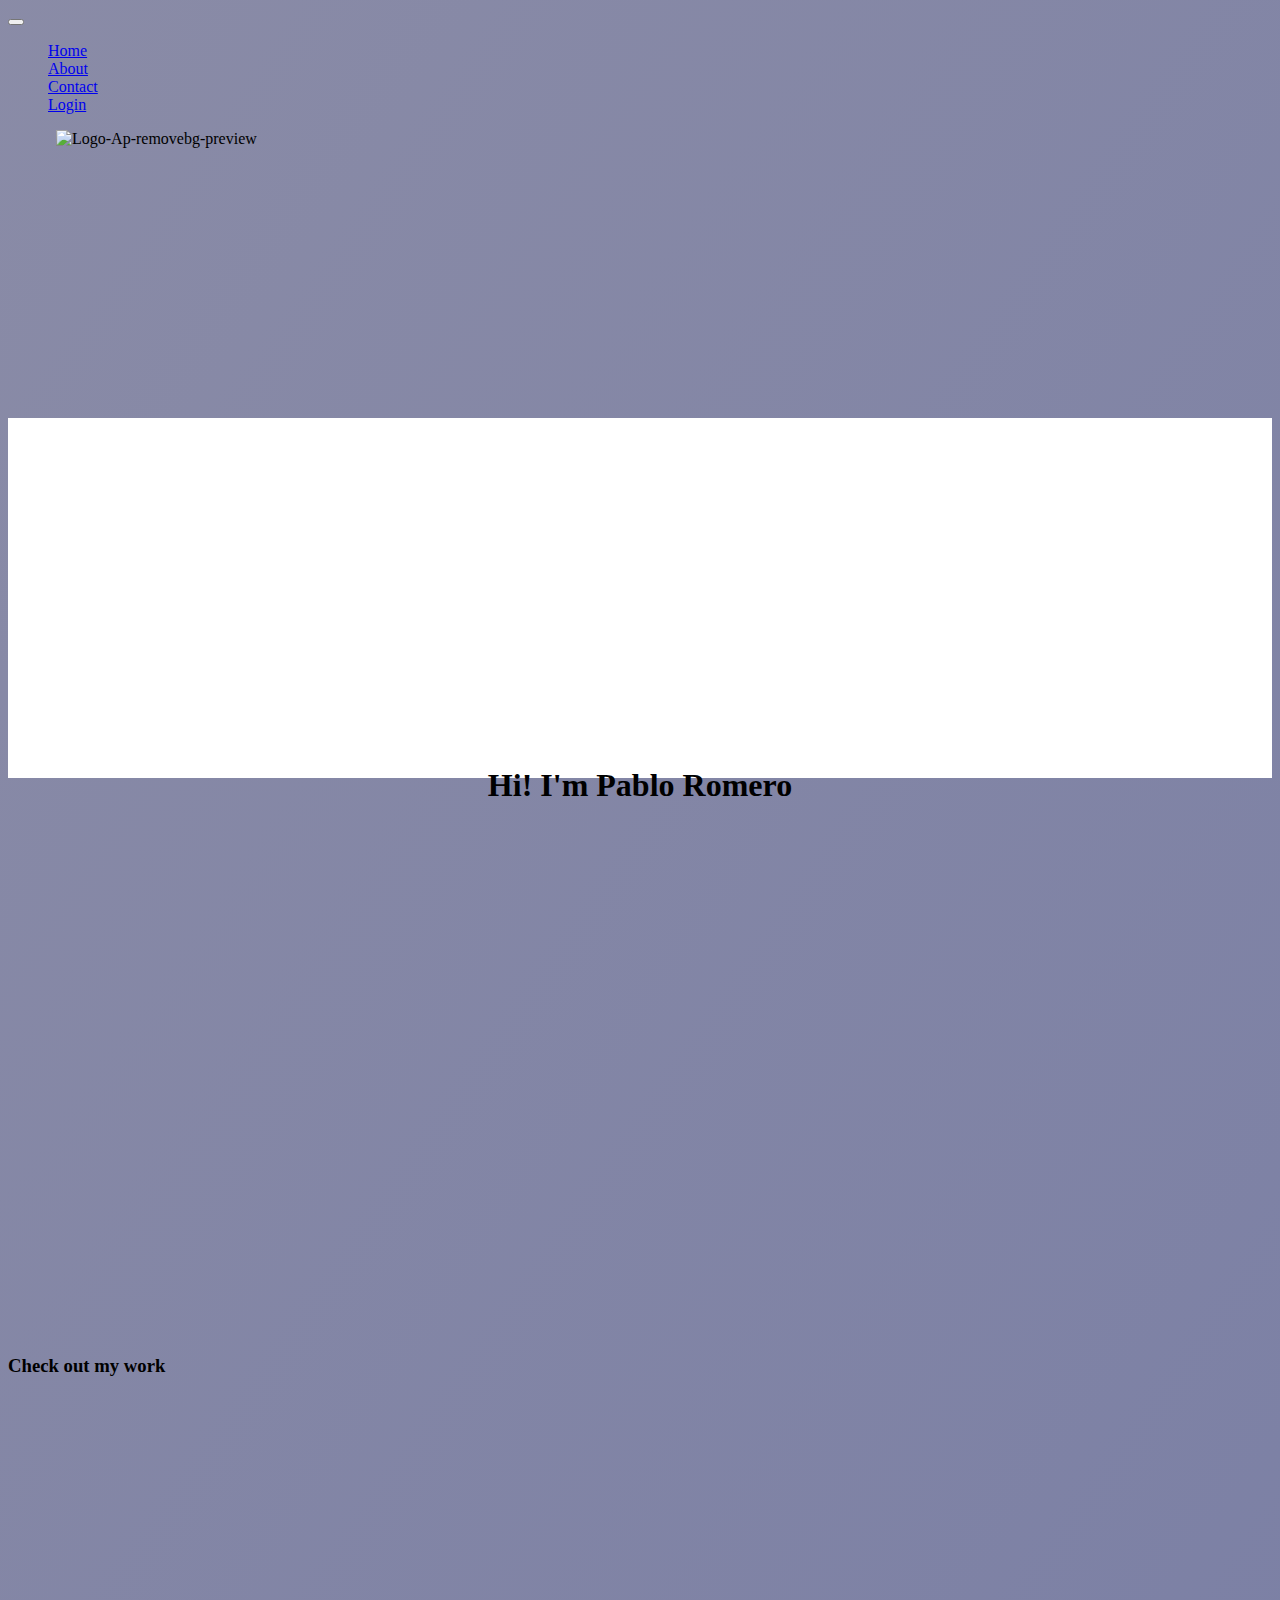
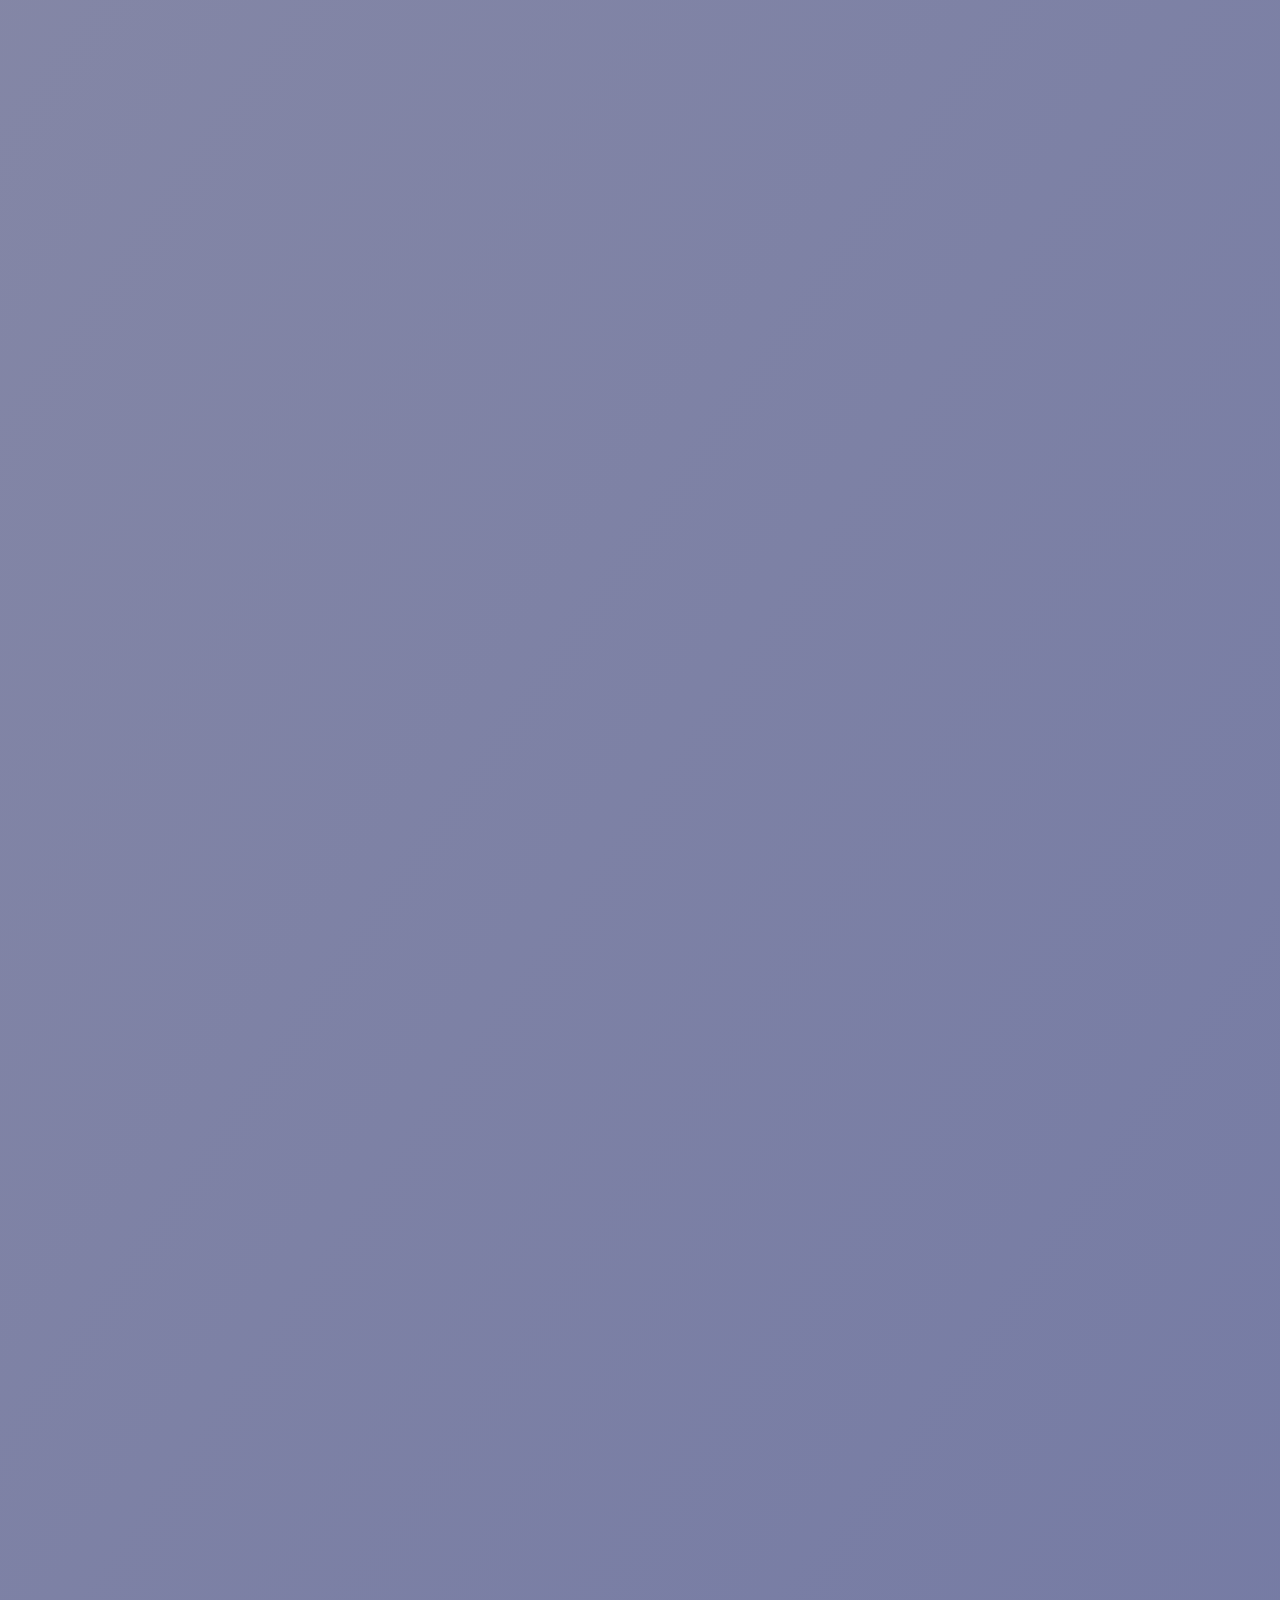
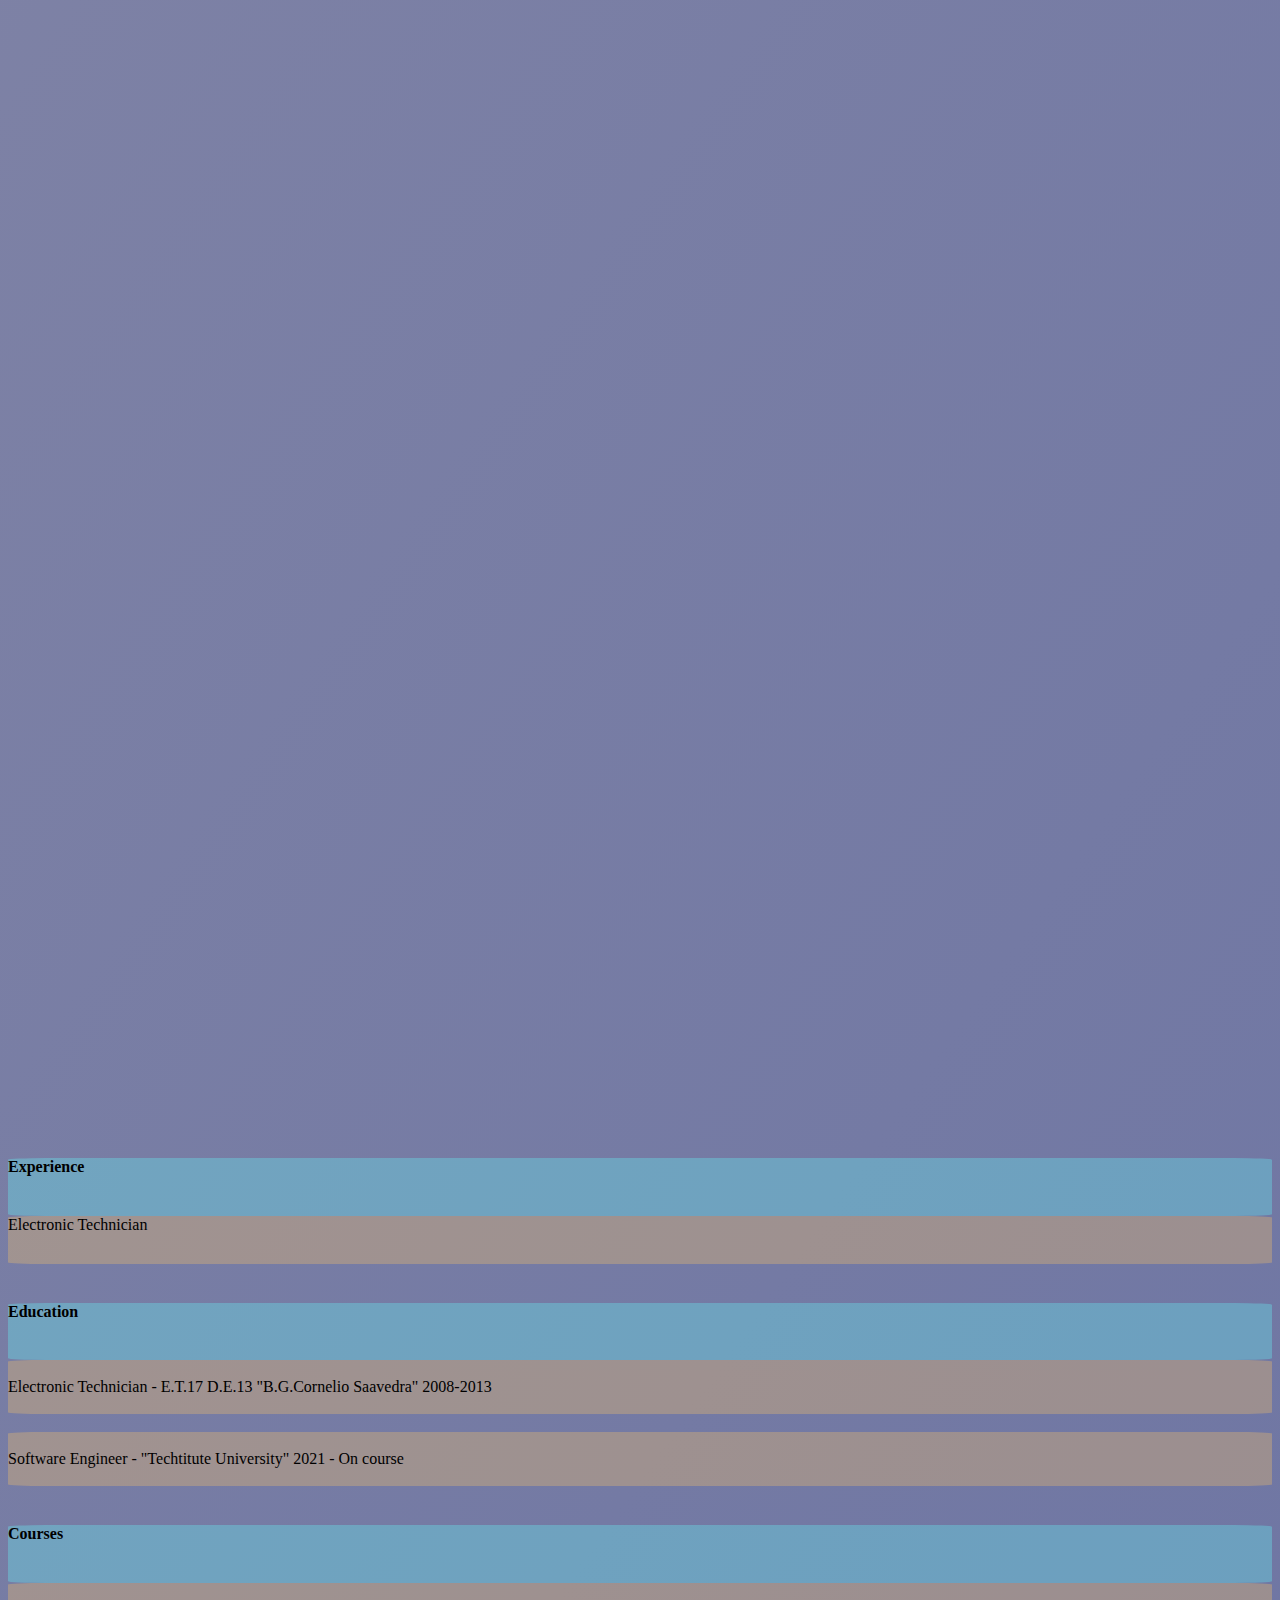
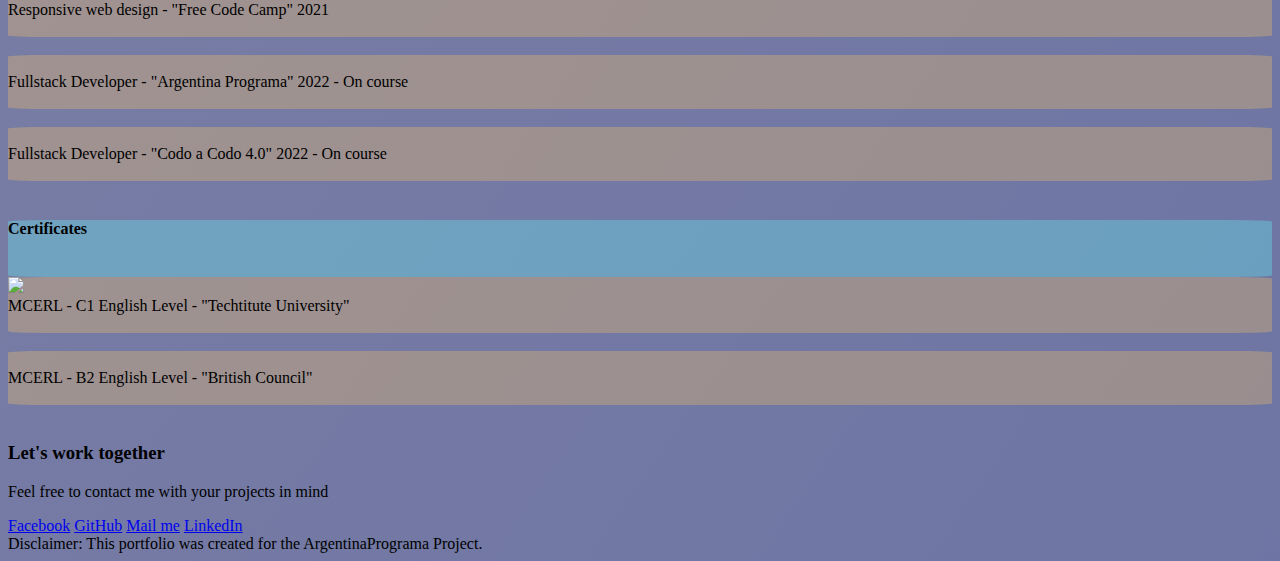
==== commit 6730a6a0: "Added section, links to previous works" ====
--- a/index.html
+++ b/index.html
@@ -60,7 +60,8 @@
                 <div class="col-8 d-flex justify-content-center"><h1 class="name">Hi! I'm Pablo Romero</h1></div>
                 <div class="col-2"></div>
             </div>
-            <br>
+            
+            <div class="space"></div>
         
             <div class="row d-flex justify-content-center" id="about">
                 <div class="col-2"></div>
@@ -80,7 +81,7 @@
         </div>
     </section>
 
-    <br>
+    <div class="space"></div>
 
     <section id="work">
         <br>
@@ -97,10 +98,30 @@
         
         <div class="container-fluid d-flex justify-content-center project">
             <div class="row d-flex justify-content-center">
-                <div class="col-4 project_img"> Imagen</div>
-                <div class="col-4 project_data"> Lorem ipsum dolor, sit amet consectetur adipisicing elit. Id natus nemo commodi architecto. Doloremque autem repellat at aliquid exercitationem provident odit ducimus temporibus sequi iure nostrum rerum, officiis vel ut.</div>
-            </div>
-        </div>
+                <div class="col-6 col-sm-12 project_img" data-aos="fade-right" data-aos-delay="300"> <img src="Img\IMG_Encuesta.png" alt="encuesta"></div>
+                <div class="col-6 col-sm-12 project_data" data-aos="fade-left"data-aos-delay="450"> <a href="https://codepen.io/pablo-romero-enjamio/pen/qBPXbPR"><h3>Survey Form</h3></a></div>
+            </div>
+        </div>
+
+        <div class="space"></div>
+
+        <div class="container-fluid d-flex justify-content-center project">
+            <div class="row d-flex justify-content-center">
+                <div class="col-6 project_data" data-aos="fade-left"data-aos-delay="450"><a href="https://codepen.io/pablo-romero-enjamio/pen/vYeJjNx"><h3>Basic Store</h3></a></div>
+                <div class="col-6 project_img" data-aos="fade-right" data-aos-delay="300"> <img src="Img\IMG_BasicStore.png" alt="encuesta"></div>
+            </div>
+        </div>
+
+        <div class="space"></div>
+
+        <div class="container-fluid d-flex justify-content-center project">
+            <div class="row d-flex justify-content-center">
+                <div class="col-6 project_img" data-aos="fade-right" data-aos-delay="300"> <img src="Img\IMG_Documentacion.png" alt="encuesta"></div>
+                <div class="col-6 project_data" data-aos="fade-left"data-aos-delay="450"><a href="https://codepen.io/pablo-romero-enjamio/pen/RwLZJzX"><h3>Technical Data Webpage</h3></a></div>
+            </div>
+        </div>
+
+        <div class="space"></div>
 
     </section>
 
--- a/styles.css
+++ b/styles.css
@@ -35,7 +35,7 @@
 
 #section-logo {
     background-color: white;
-    min-height: 24em;
+    min-height: 40vh;
     margin-top:30vh;
 
 }
@@ -54,9 +54,11 @@
     max-height: 15em;
     max-width: 15em;
     z-index: 10;
-    background: linear-gradient(220deg, #d6e90c, #e7a008, #d8c91c81);
+    background: linear-gradient(220deg, #d6e90c, #d8c91c81);
+    animation: gradient 1s ease infinite;
     border-radius: 50%;
-    margin-top: 5em;
+    margin-top: 3.5em;
+    padding-top: 5px;
     }
 
 .name {
@@ -109,25 +111,35 @@
 
 .project_img {
     height: 40vh;
-    width: 25vw;
+    width: 40vw;
     min-width: 15em;
-    background-color: red;
+    max-width: 40vw;
     margin: .3em;
     display: flex;
     align-items: center;
     justify-content: center;
 }
 
+.project_img img{
+    max-width: 40vw;
+    min-width: 15em;
+    max-height:40vh;
+    object-fit: scale-down;
+}
+
 .project_data {
-    background-color: blue;
+    background-color:  rgb(255, 200, 100, .3);
     height: 40vh;
-    width: 25vw;
+    width: 40vw;
     min-width: 15em;
+    max-width: 40vw;
     margin: .3em;
     display: flex;
     text-align: center;
     align-items: center;
-
+    justify-content: center;
+    border-radius: 10px;
+    box-shadow: 10px 10px 5px #525fa0;
 }
 
 .row.infoTitle {
@@ -165,4 +177,7 @@
 .about-text {
     min-width: 18rem;
     text-align: center;
+}
+.space{
+    height: 20vh;
 }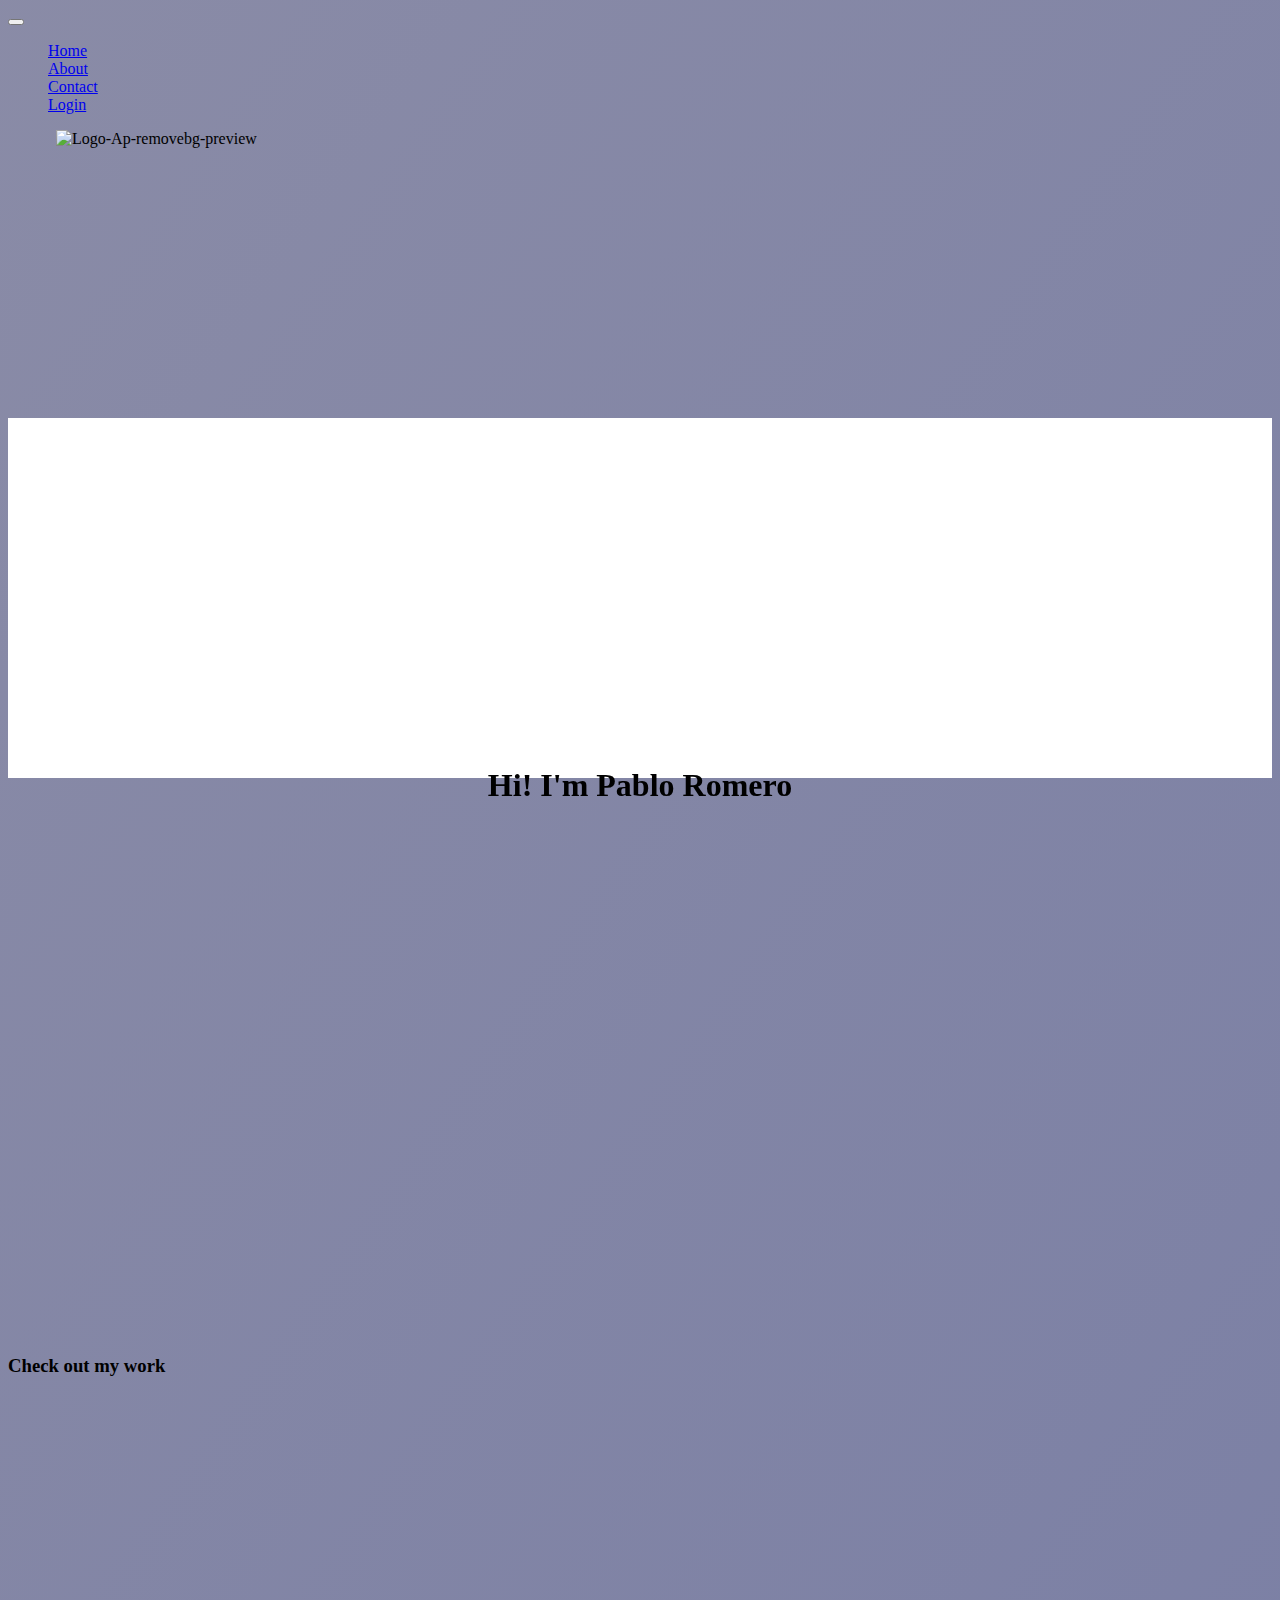
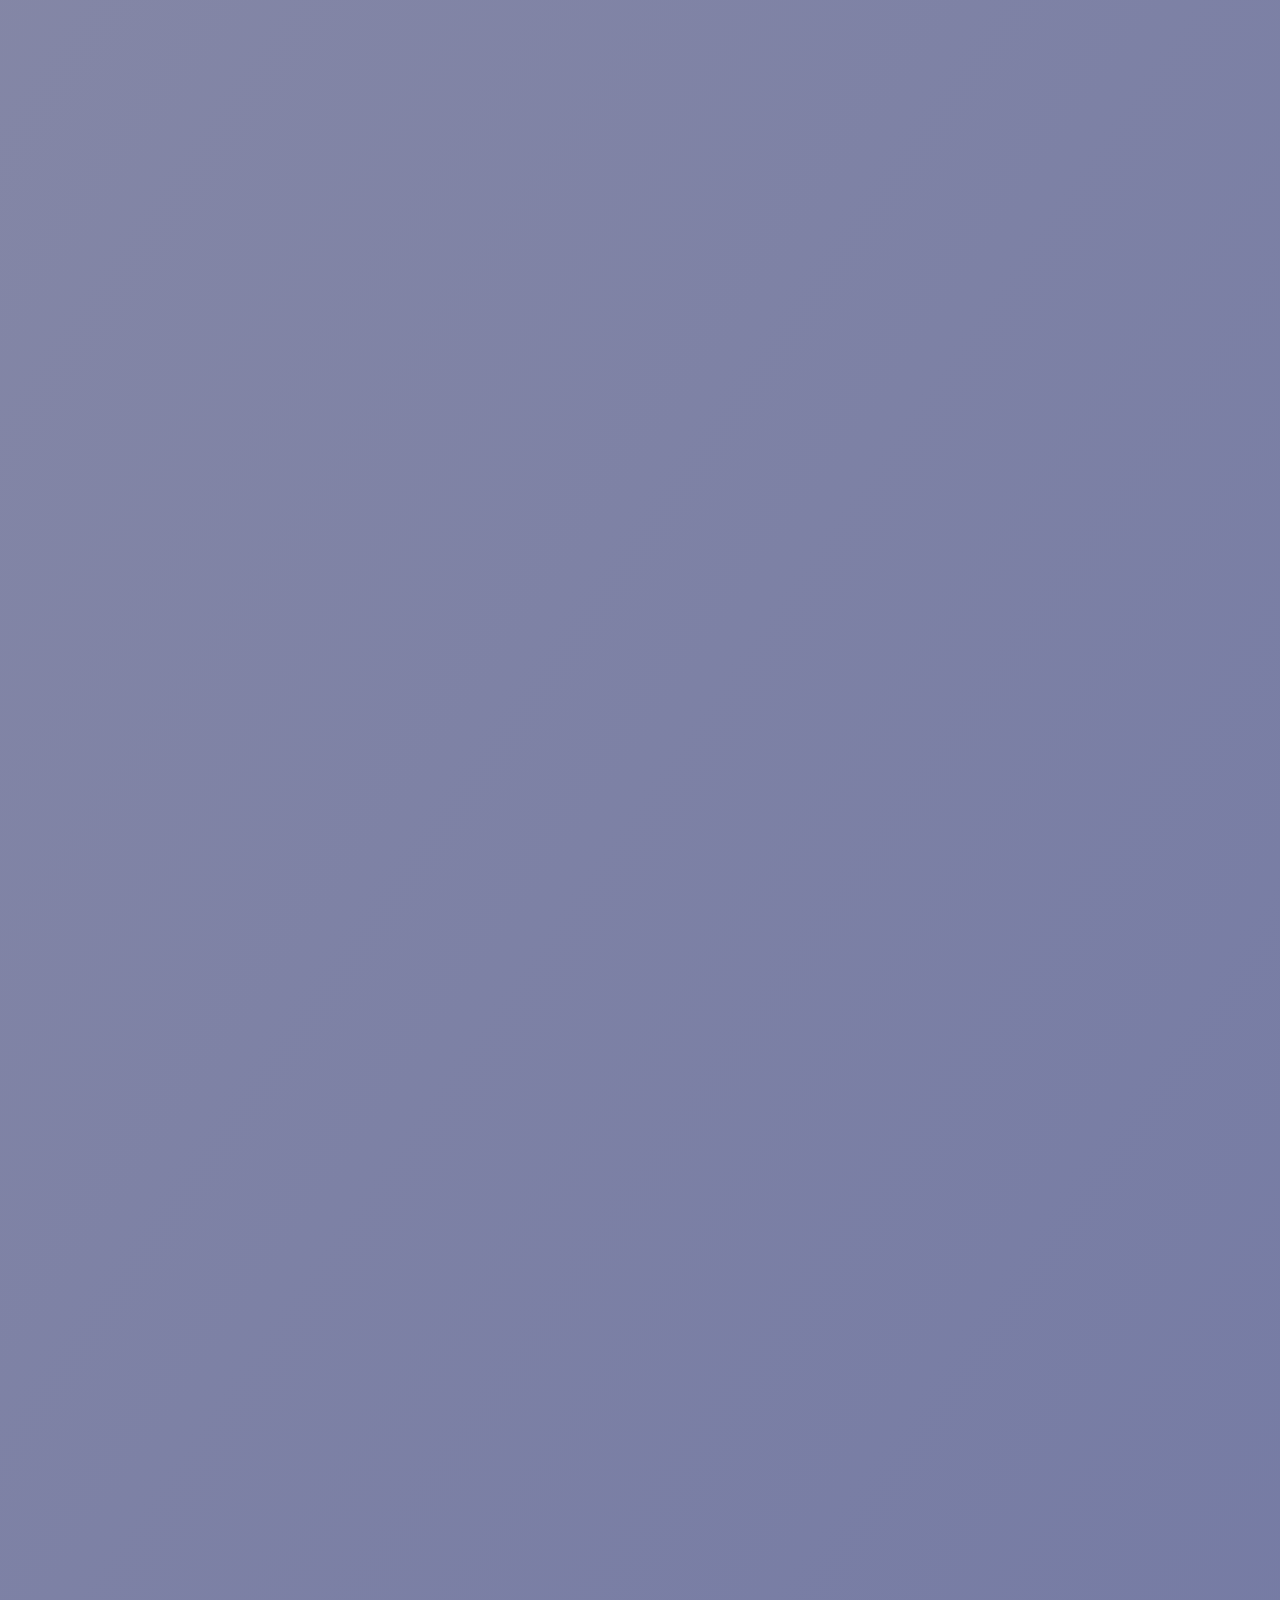
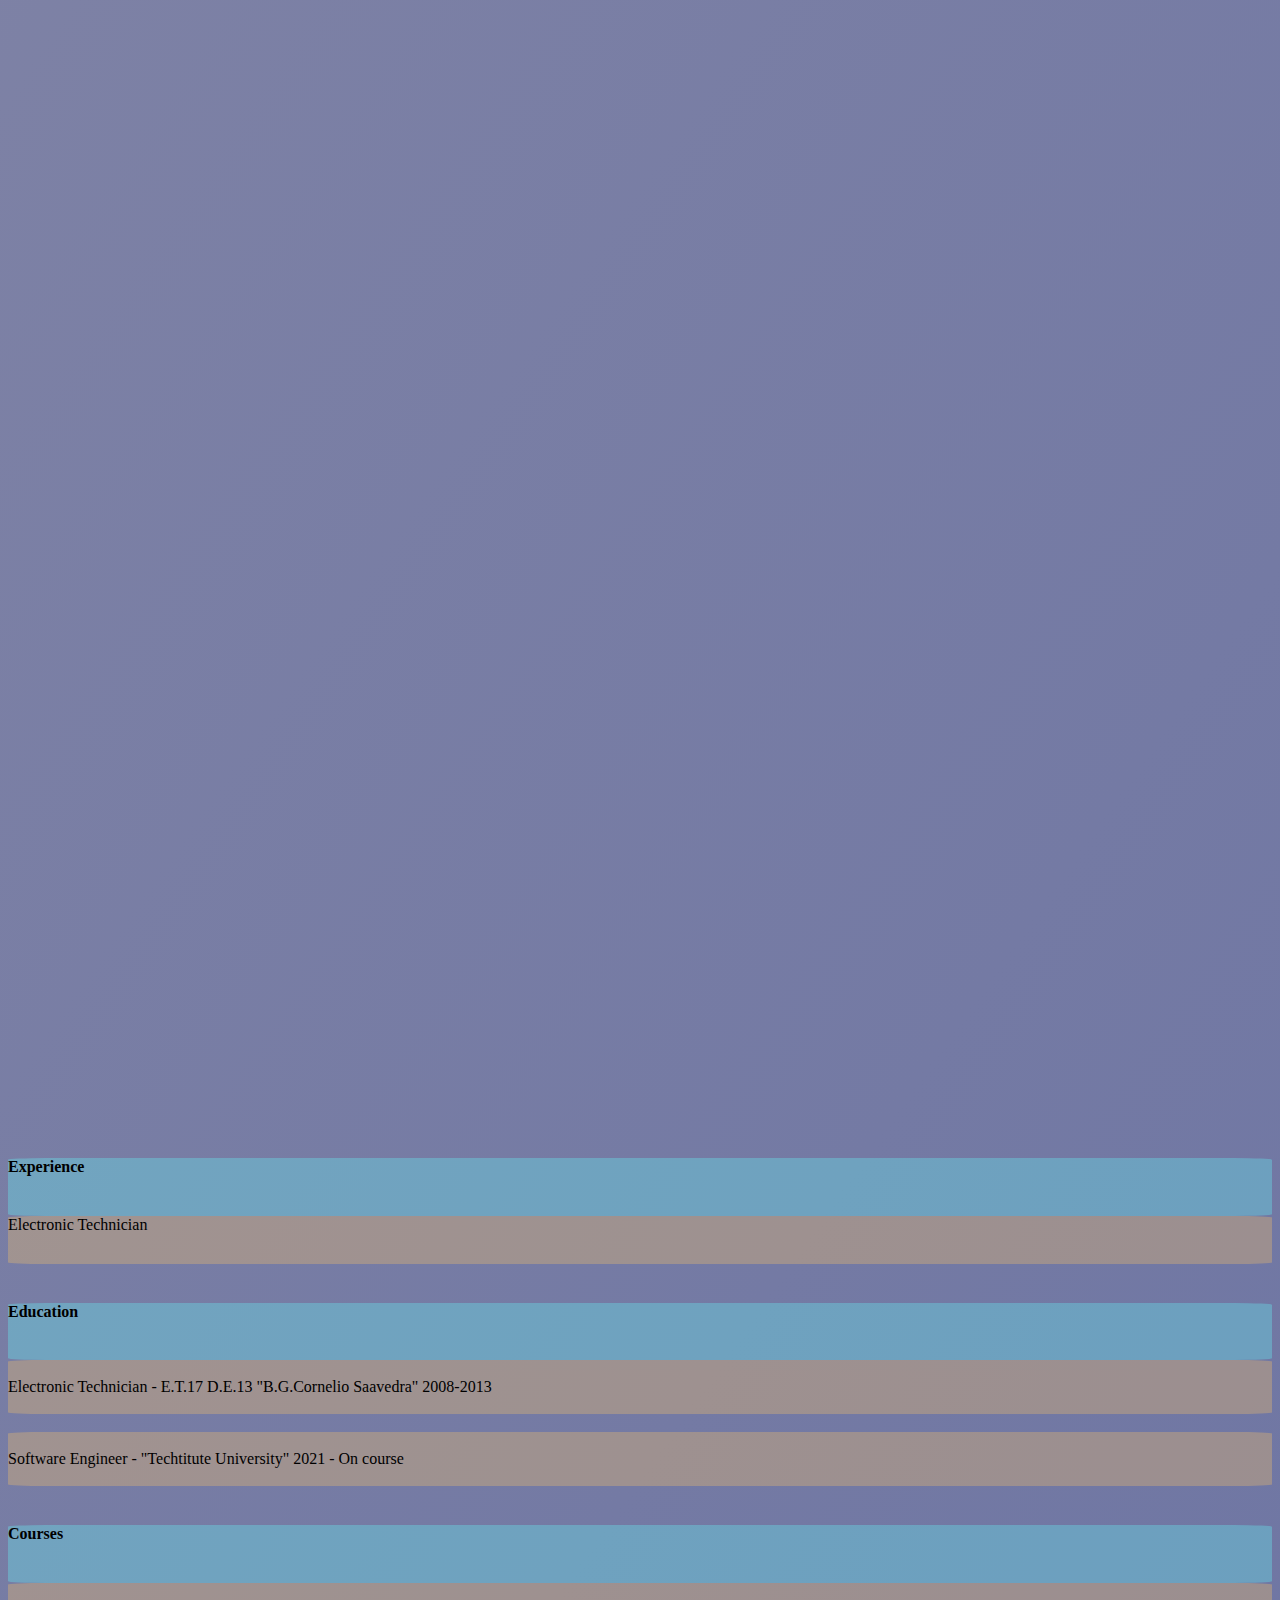
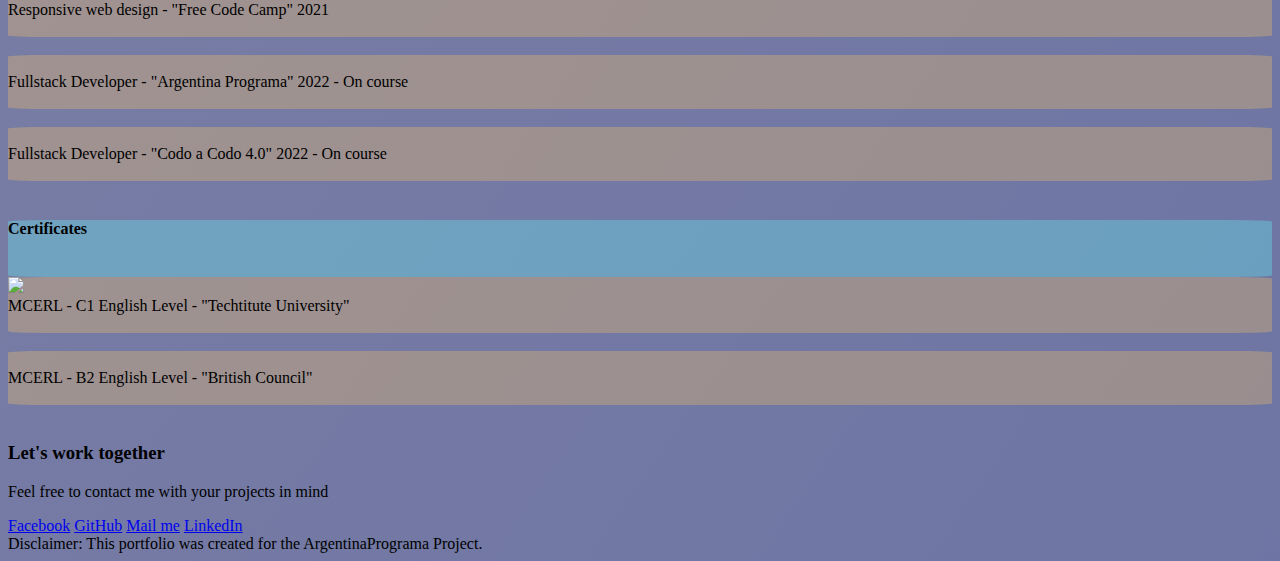
==== commit dbf94056: "Change logo effect" ====
--- a/index.html
+++ b/index.html
@@ -46,7 +46,7 @@
         <div class="container-fluid">
             <div class="row" id="section-logo">
                 <div class="col-4"></div>
-                <div class="col-4 d-flex justify-content-center" id="prlogo"><img class="img-responsive justify-content-center" src="https://i.ibb.co/y49hC5F/Logo-removebg-preview-2.png"></div>
+                <div class="col-4 d-flex justify-content-center" data-aos="zoom-in" data-aos-delay="500" id="prlogo"><img class="img-responsive justify-content-center" src="https://i.ibb.co/y49hC5F/Logo-removebg-preview-2.png"></div>
                 <div class="col-4"></div>
             </div>
         </div>
@@ -57,7 +57,7 @@
         <div class="container-fluid">
             <div class="row">
                 <div class="col-2"></div>
-                <div class="col-8 d-flex justify-content-center"><h1 class="name">Hi! I'm Pablo Romero</h1></div>
+                <div class="col-8 d-flex justify-content-center" data-aos="zoom-in" data-aos-delay="500"><h1 class="name">Hi! I'm Pablo Romero</h1></div>
                 <div class="col-2"></div>
             </div>
             
--- a/styles.css
+++ b/styles.css
@@ -29,8 +29,6 @@
     height: 40%;
     margin:0 0 0 -3%;
     justify-content: center;
-    animation: moveToRight 2s ease-in-out;
-    animation-delay: 0ms;  
 }
 
 #section-logo {
@@ -62,8 +60,6 @@
     }
 
 .name {
-    animation: moveToLeft 3s ease-in;
-    animation-delay: 0ms;
     min-width: 18rem;
     text-align: center;
 }
@@ -128,7 +124,7 @@
 }
 
 .project_data {
-    background-color:  rgb(255, 200, 100, .3);
+
     height: 40vh;
     width: 40vw;
     min-width: 15em;
@@ -138,8 +134,20 @@
     text-align: center;
     align-items: center;
     justify-content: center;
+
+
+}
+
+.project_data h3 {
+    background-color:  rgb(255, 200, 100, .3);
+    height: 10vh;
+    width: 30vw;
+    min-width:10em;
+    display: flex;
+    align-items: center;
+    justify-content: center;
+    box-shadow: 10px 10px 5px #525fa0;
     border-radius: 10px;
-    box-shadow: 10px 10px 5px #525fa0;
 }
 
 .row.infoTitle {
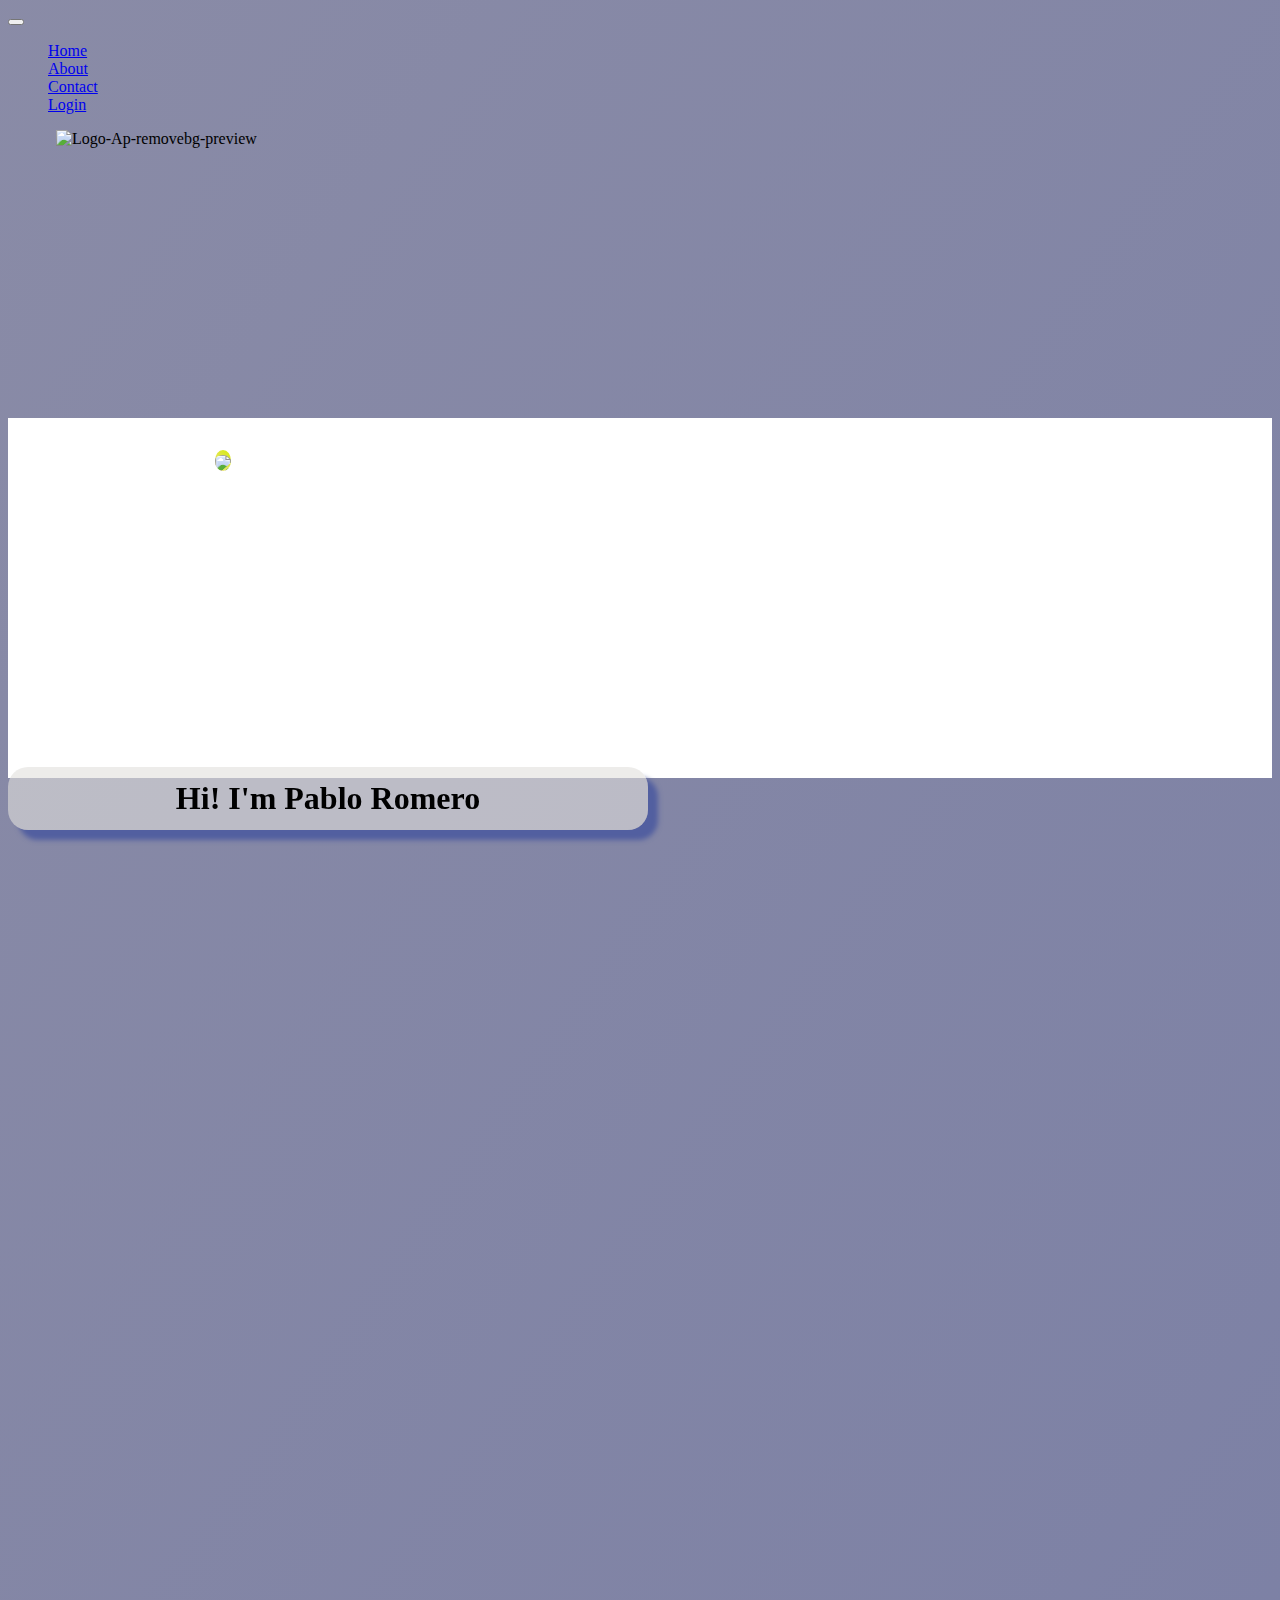
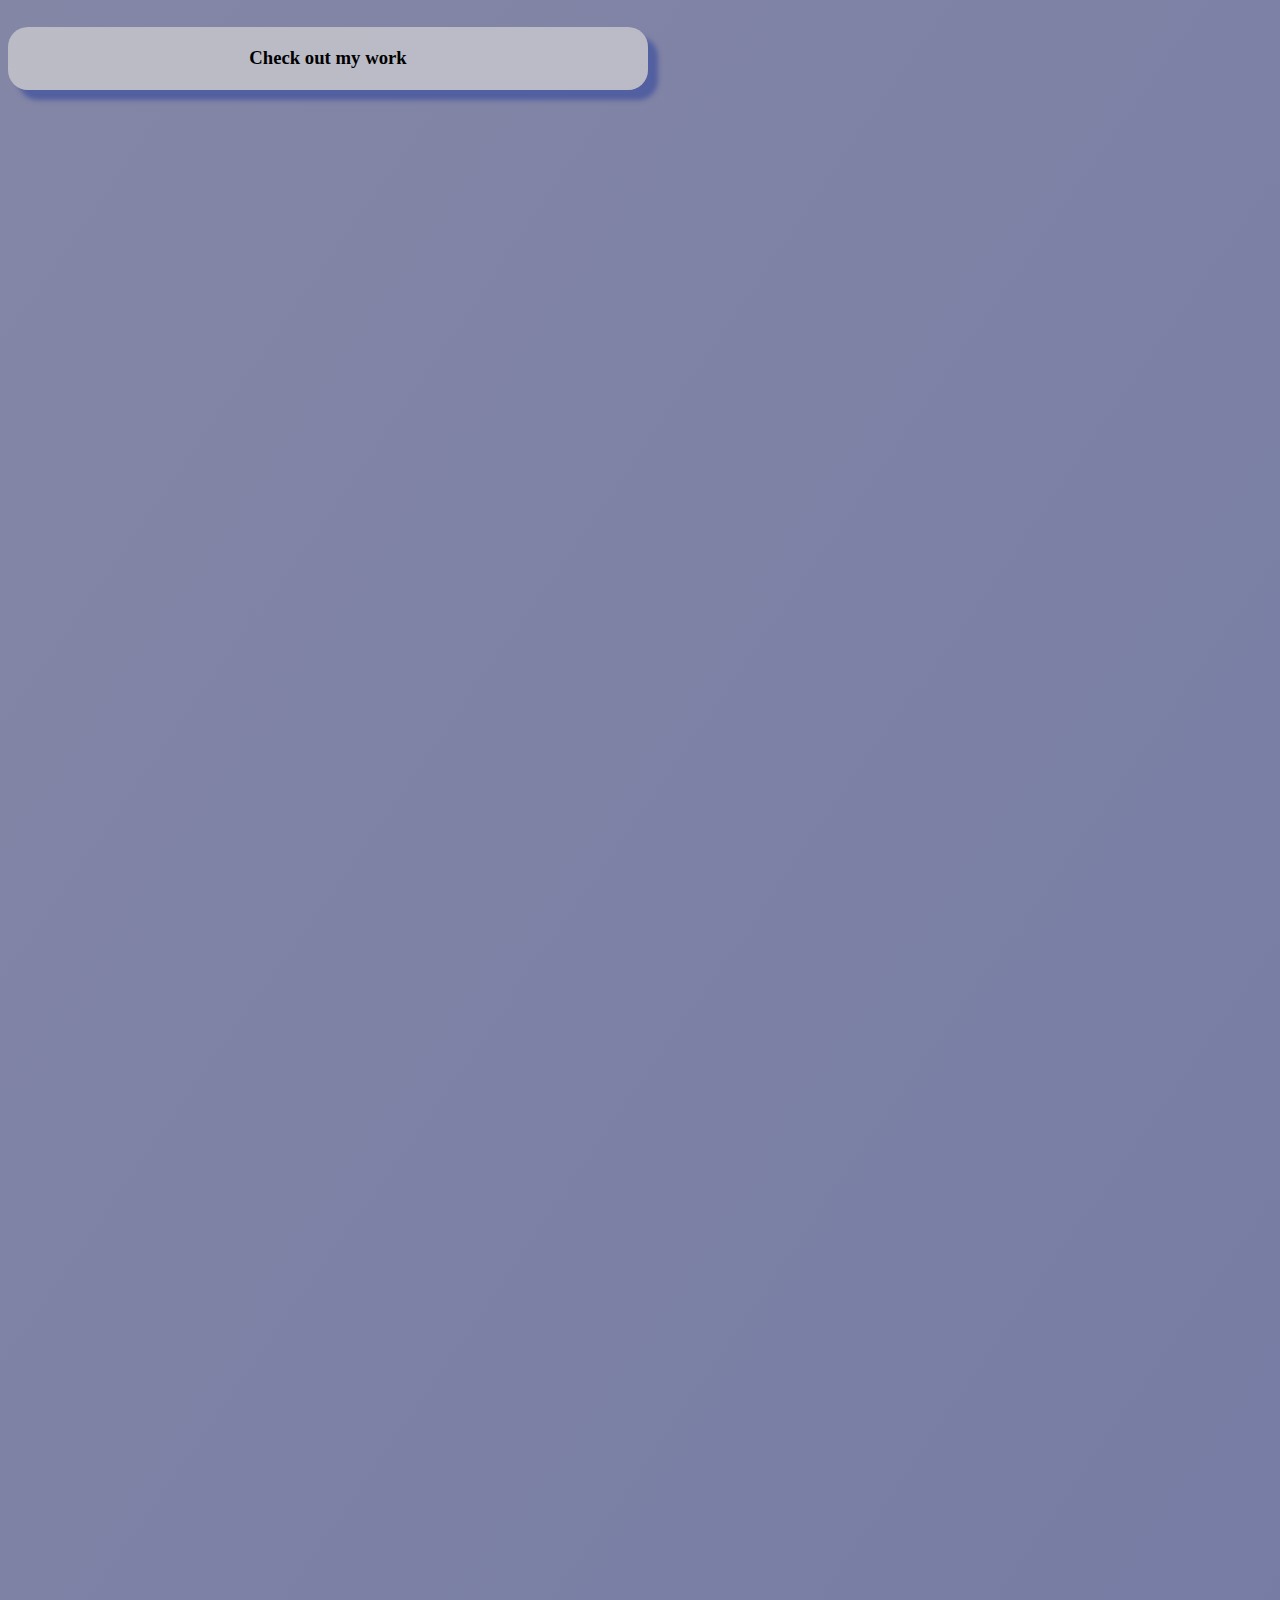
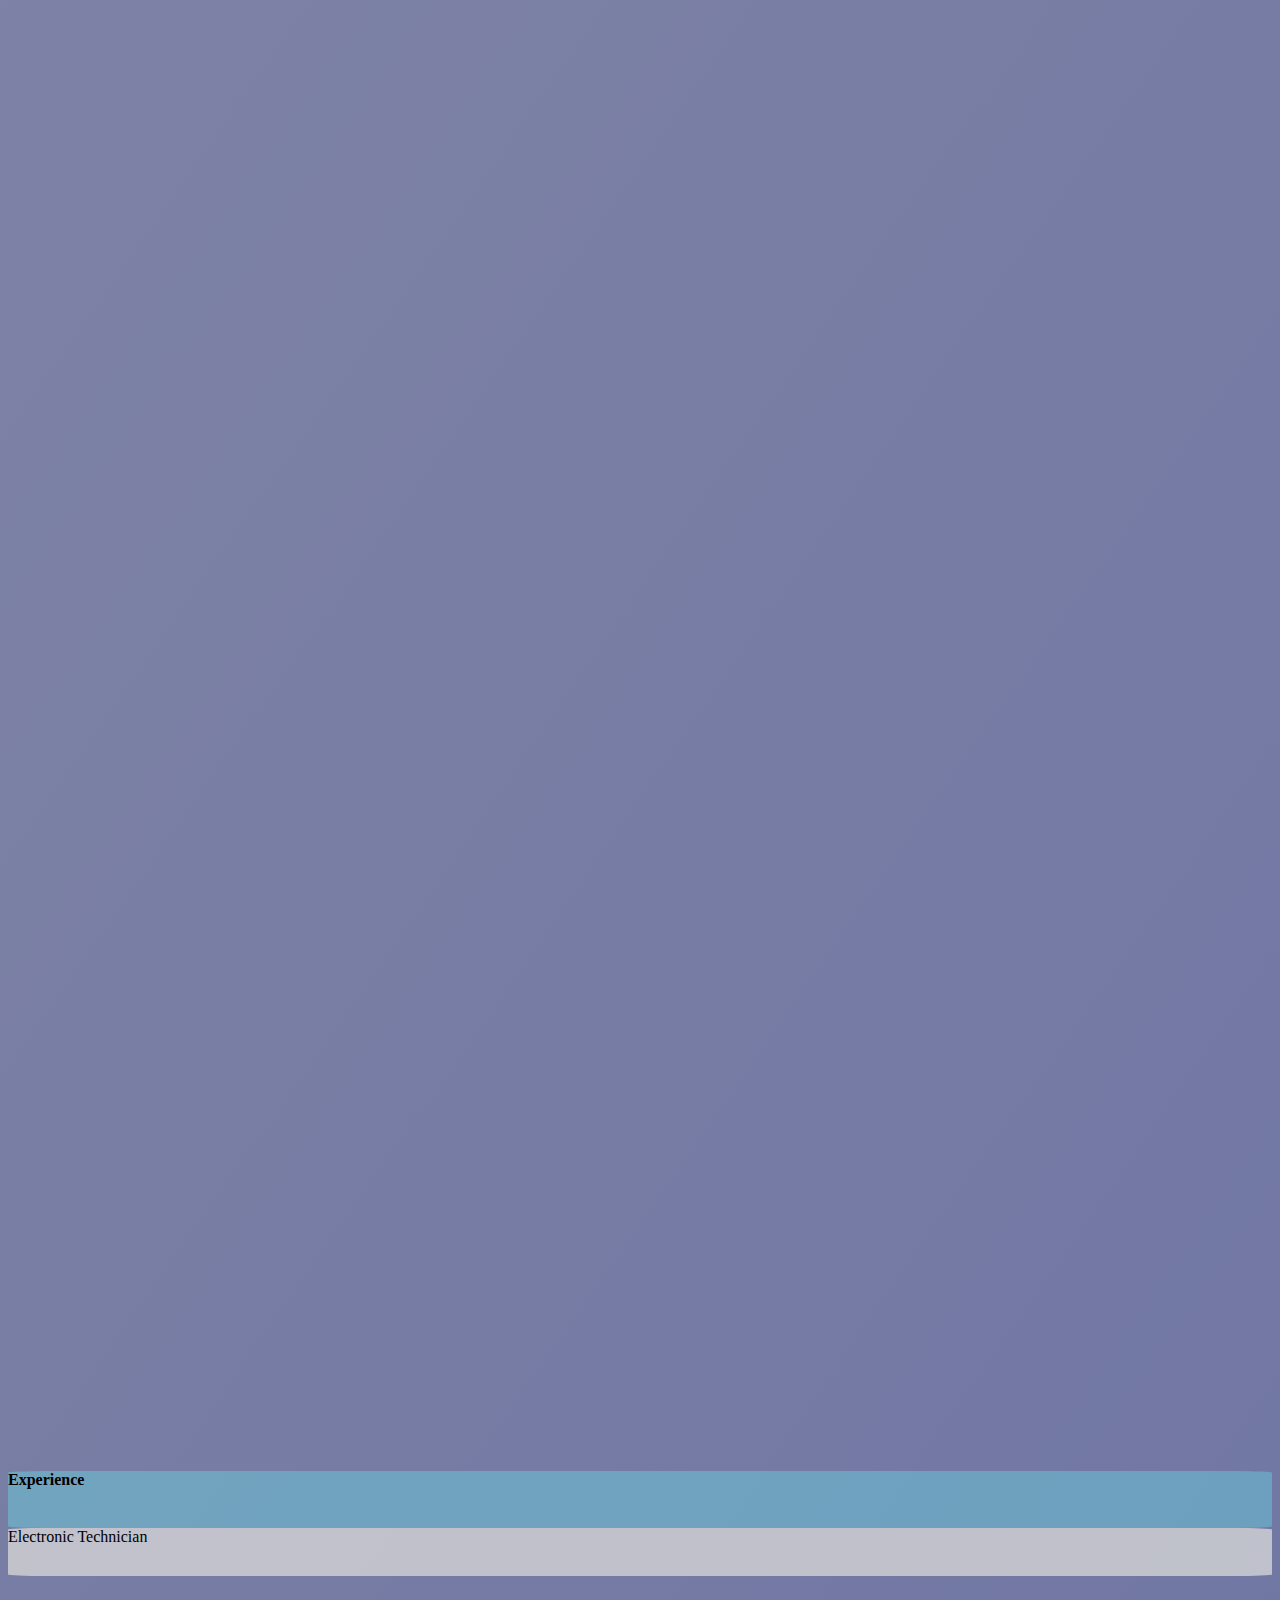
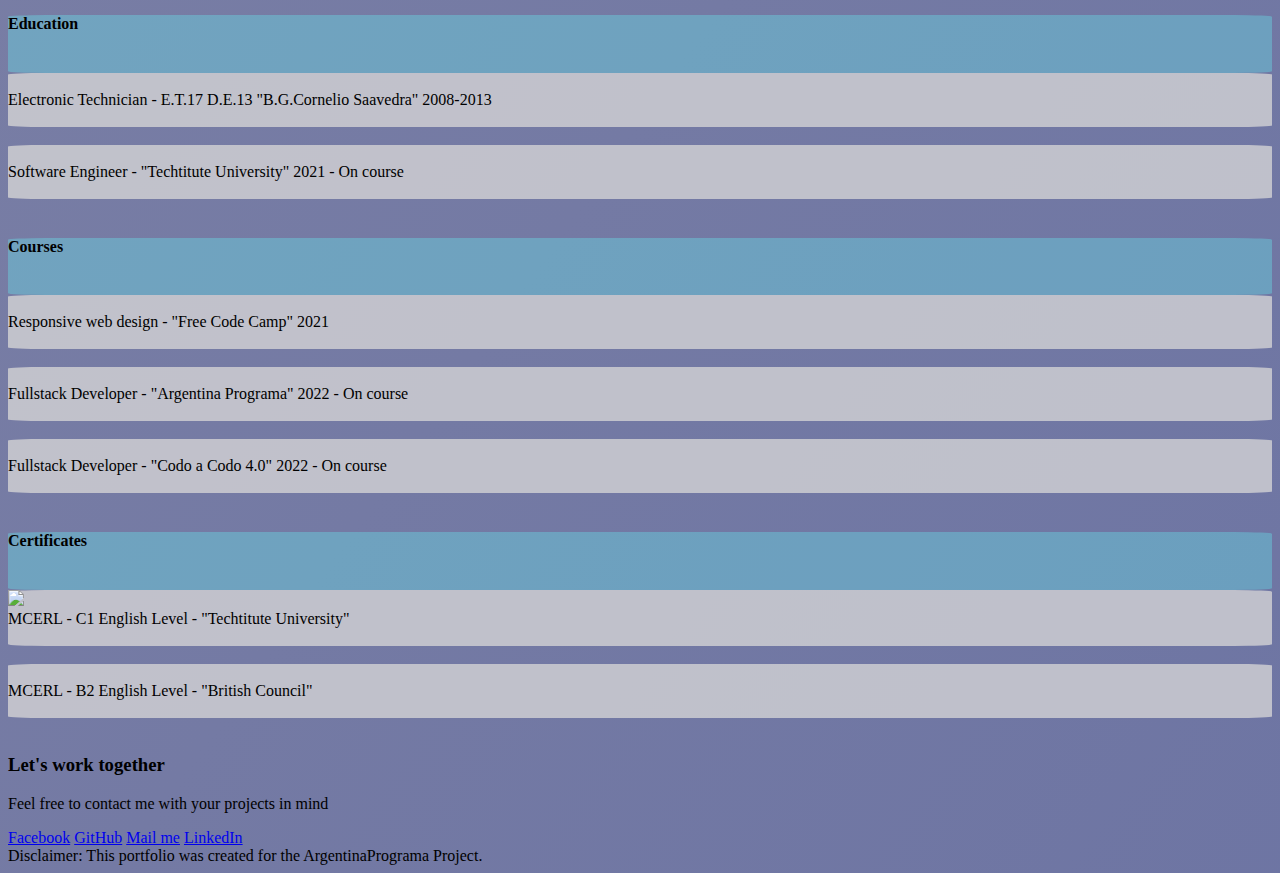
==== commit 7eb0244e: "Effects update" ====
--- a/index.html
+++ b/index.html
@@ -46,7 +46,9 @@
         <div class="container-fluid">
             <div class="row" id="section-logo">
                 <div class="col-4"></div>
-                <div class="col-4 d-flex justify-content-center" data-aos="zoom-in" data-aos-delay="500" id="prlogo"><img class="img-responsive justify-content-center" src="https://i.ibb.co/y49hC5F/Logo-removebg-preview-2.png"></div>
+                <div class="col-4 d-flex justify-content-center" data-aos="fade-down"
+                data-aos-easing="linear"
+                data-aos-duration="1500" id="prlogo"><img class="img-responsive justify-content-center" src="https://i.ibb.co/y49hC5F/Logo-removebg-preview-2.png"></div>
                 <div class="col-4"></div>
             </div>
         </div>
@@ -57,15 +59,15 @@
         <div class="container-fluid">
             <div class="row">
                 <div class="col-2"></div>
-                <div class="col-8 d-flex justify-content-center" data-aos="zoom-in" data-aos-delay="500"><h1 class="name">Hi! I'm Pablo Romero</h1></div>
+                <div class="col-8 d-flex justify-content-center" data-aos="zoom-in" data-aos-delay="500"><h1 class="titleline">Hi! I'm Pablo Romero</h1></div>
                 <div class="col-2"></div>
             </div>
             
             <div class="space"></div>
         
-            <div class="row d-flex justify-content-center" id="about">
-                <div class="col-2"></div>
-                <div class="col-8 d-flex justify-content-center about-text" data-aos="flip-down" data-aos-delay="100">
+            <div class="row d-flex justify-content-center" >
+                <div class="col-2"></div>
+                <div class="col-8 d-flex justify-content-center about-text" data-aos="flip-down" data-aos-delay="100" data-aos-duration="1000" id="about">
                     <h4>About Me <br> <br>
                         Passionate about technology, my job
                     is to find the solutions that are needed
@@ -89,7 +91,7 @@
         
         <div class="row">
             <div class="col d-flex justify-content-center">
-                <h3 >Check out my work</h3>
+                <h3 class="titleline">Check out my work</h3>
                 <div class="space">
                 </div>
             </div>
--- a/styles.css
+++ b/styles.css
@@ -28,7 +28,9 @@
     width: 40%;
     height: 40%;
     margin:0 0 0 -3%;
-    justify-content: center;
+    display: flex;
+    justify-content: center;
+    align-items: center;
 }
 
 #section-logo {
@@ -55,7 +57,7 @@
     background: linear-gradient(220deg, #d6e90c, #d8c91c81);
     animation: gradient 1s ease infinite;
     border-radius: 50%;
-    margin-top: 3.5em;
+    margin-top: 2em;
     padding-top: 5px;
     }
 
@@ -97,6 +99,28 @@
     color:mediumblue;
     text-decoration: underline;
 
+}
+
+.titleline {
+    display: flex;
+    align-items: center;
+    justify-content: center;
+    width: 50vw;
+    height: 7vh;
+    background-color: rgba(225, 223, 220, 0.6);
+    border-radius: 20px;
+    box-shadow: 10px 10px 5px #525fa0;
+}
+
+#about {
+    display: flex;
+    align-items: center;
+    justify-content: center;
+    width: 50vw;
+    height: 40vh;
+    background-color: rgba(225, 223, 220, 0.6);
+    border-radius: 20px;
+    box-shadow: 10px 10px 5px #525fa0;
 }
 
 .profileImg img {
@@ -139,7 +163,7 @@
 }
 
 .project_data h3 {
-    background-color:  rgb(255, 200, 100, .3);
+    background-color:  rgba(225, 223, 220, 0.7);
     height: 10vh;
     width: 30vw;
     min-width:10em;
@@ -156,7 +180,7 @@
     min-height: 2em;
 }
 .row.data {
-    background-color: rgb(255, 200, 100, .3);
+    background-color: rgba(225, 223, 220, 0.7);
     border-radius: 3%;
     min-height: 3em;
 }
@@ -177,8 +201,8 @@
 }
 .btn:hover {
     color:blue;
-    background-color: rgb(255, 200, 100, .3);
-
+    background-color: rgba(225, 223, 220, 0.7);
+3
 }
 
 
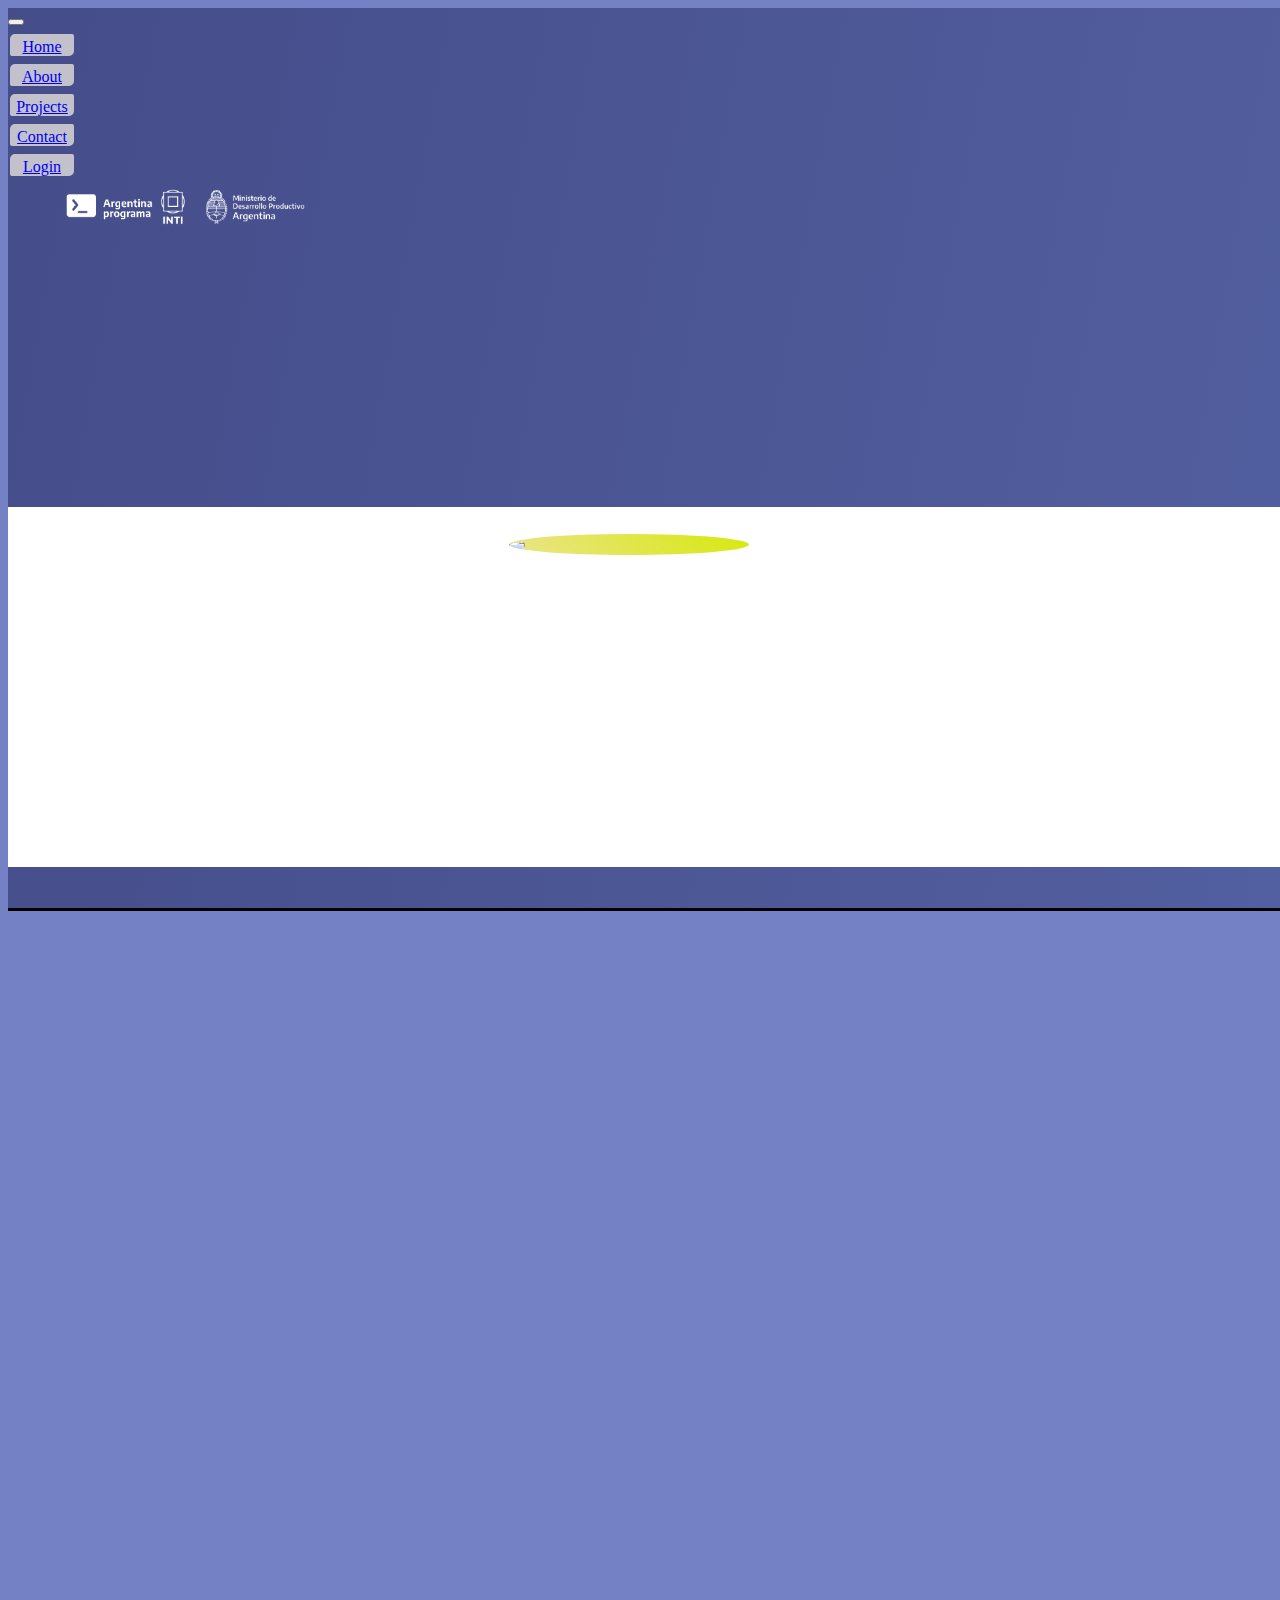
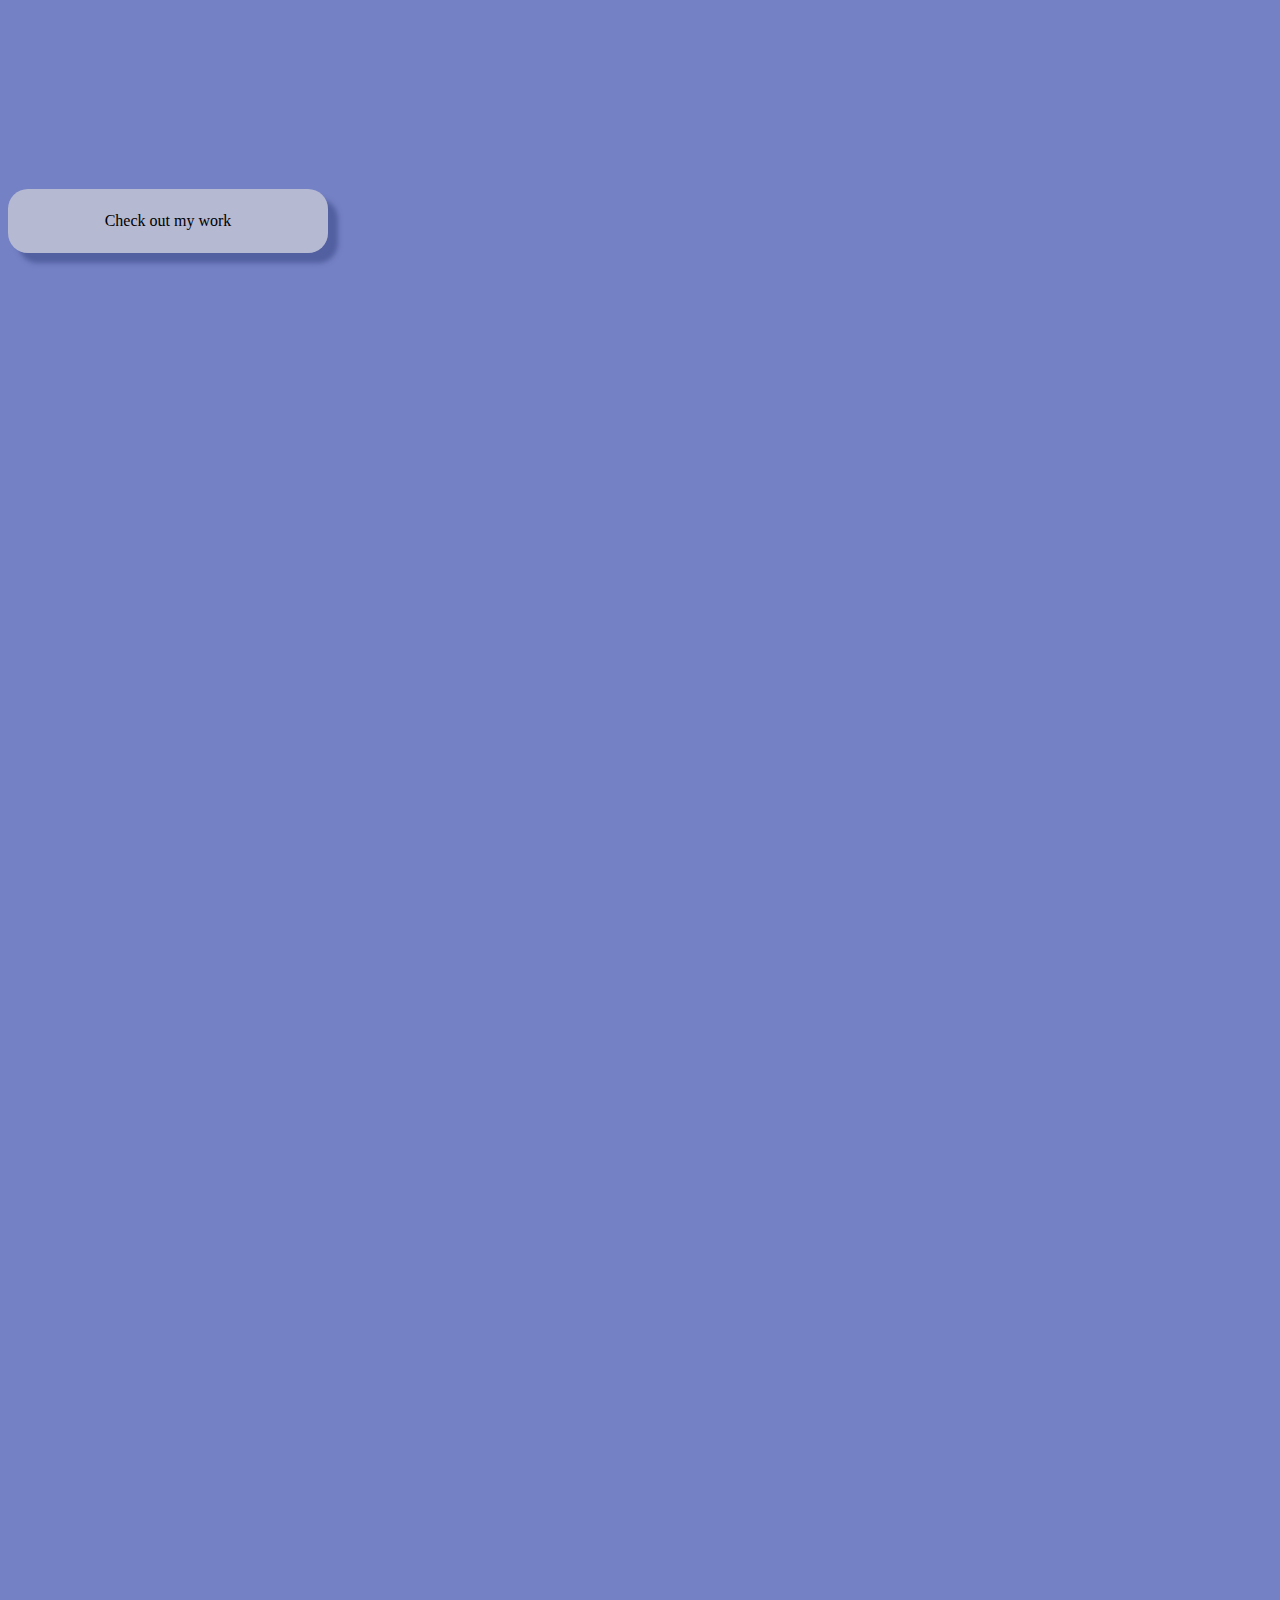
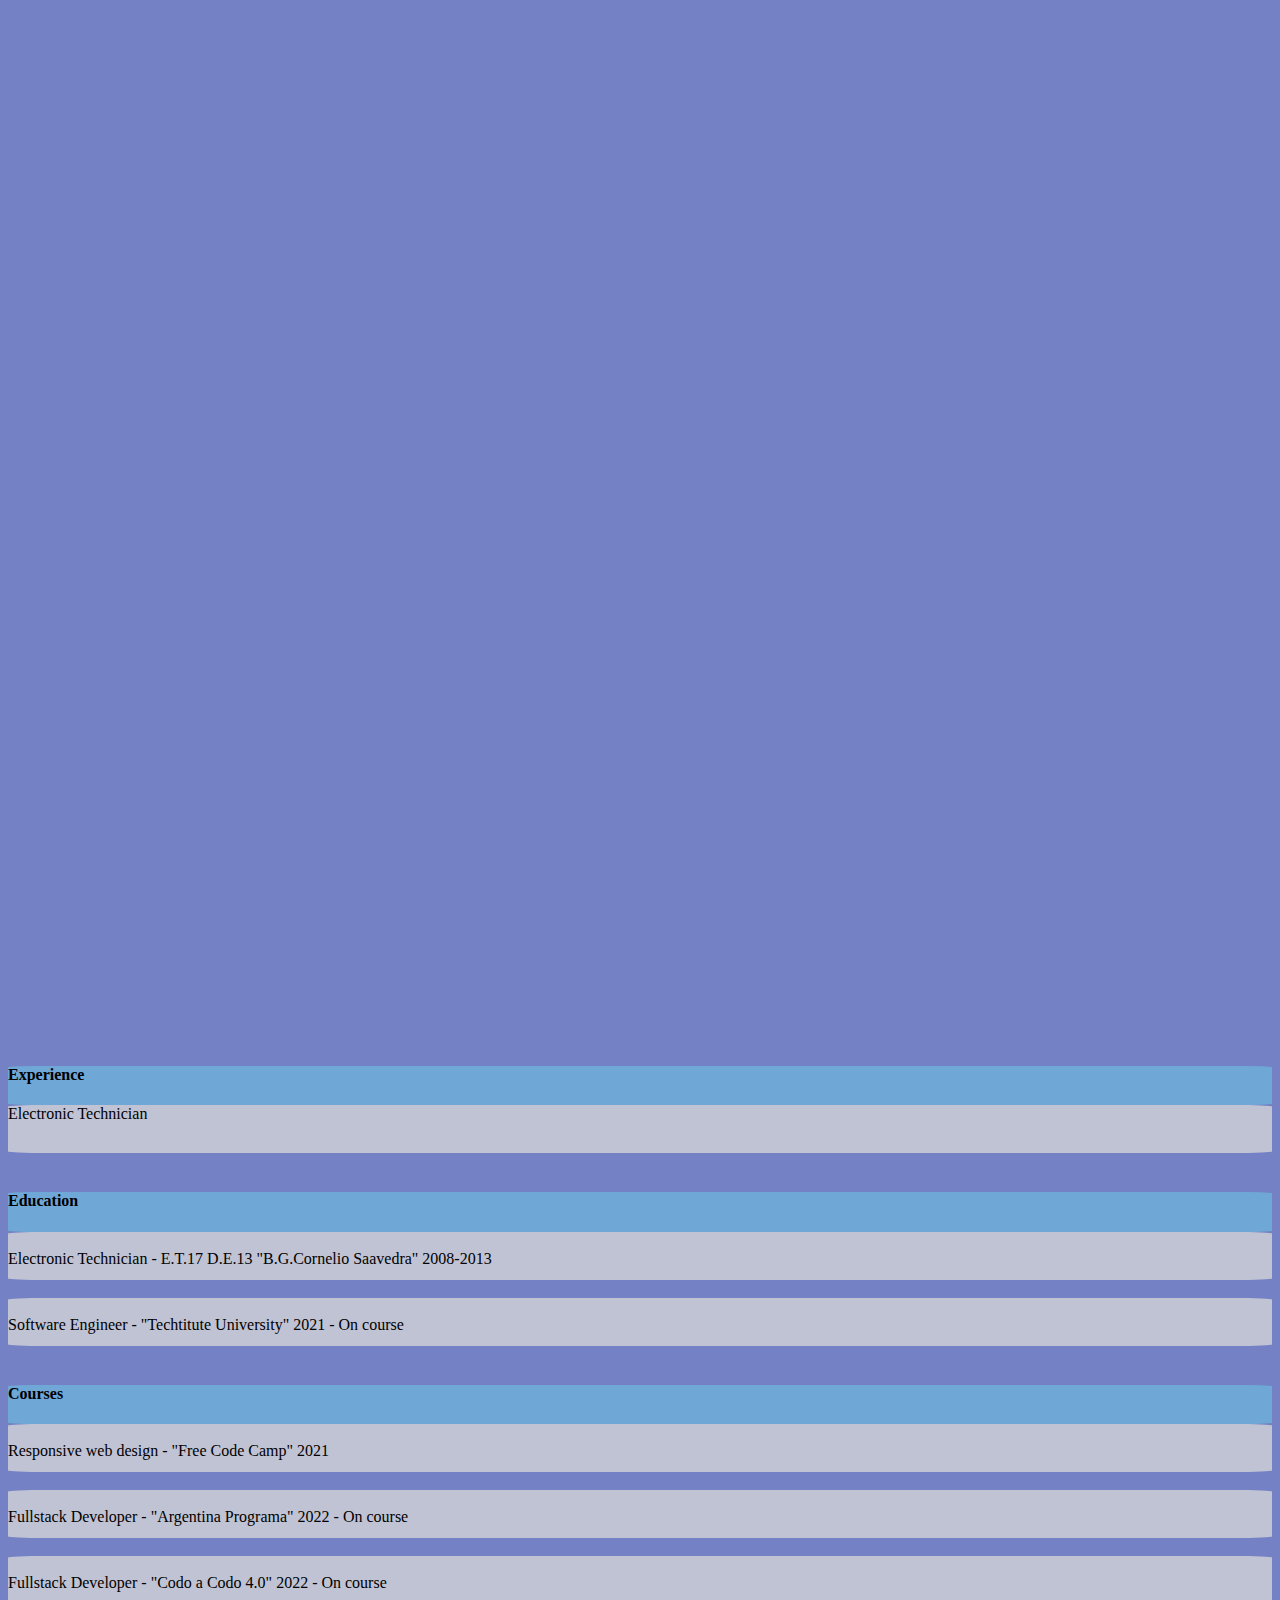
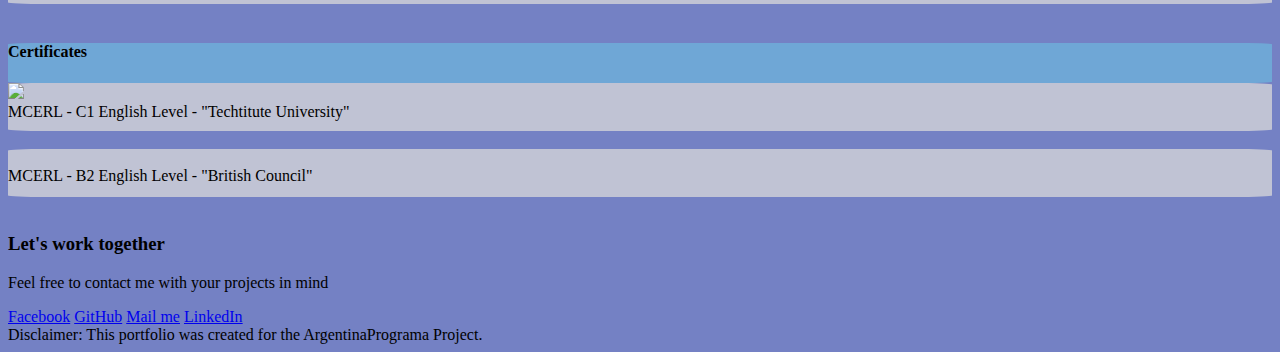
==== commit 9c8d12b1: "Index update and styling mods" ====
--- a/index.html
+++ b/index.html
@@ -15,41 +15,32 @@
 <body>
     <section class="flag"> <!--Navbar also contained in flag-->
         <div class="container-fluid fixed-top">
-            <nav class="navbar navbar-expand-sm navbar-dark fixed-top">
+            <nav class="navbar navbar-expand-md navbar-dark fixed-top">
                 <div class="container-fluid">
                     <button class="navbar-toggler" type="button" data-bs-toggle="collapse" data-bs-target="#navbarCollapse" aria-controls="navbarCollapse" aria-expanded="false" aria-label="Toggle navigation">
                         <span class="navbar-toggler-icon"></span>
                     </button>
                     <div class="collapse navbar-collapse justify-content-end" id="navbarCollapse">
-                        <ul class="navbar-nav">
-                            <li class="nav-item">
-                                <a class="nav-link" href="#">Home</a>
-                            </li>
-                            <li class="nav-item">
-                                <a class="nav-link" aria-current="page" href="#about">About</a>
-                            </li>
-                            <li class="nav-item">
-                                <a class="nav-link" href="#contact">Contact</a>
-                            </li>
-                            <li class="nav-item">
-                                <a class="nav-link" href="#">Login</a>
-                            </li>
-                        </ul>
+                                <a class="nav-link" href="#"><span>Home</span></a>
+                                <a class="nav-link" aria-current="page" href="#about-section"><span>About</span></a>
+                                <a class="nav-link" aria-current="page" href="#projects"><span>Projects</span></a>
+                                <a class="nav-link" href="#contact"><span>Contact</span></a>
+                                <a class="nav-link" href="#"><span>Login</span></a>
                     </div>      
                 </div>
             </nav>  
                 <div id="aplogo">
-                    <img class="img-responsive" src=https://i.ibb.co/ypB6BpV/Logo-Ap-removebg-preview.png" alt="Logo-Ap-removebg-preview">
+                    <img class="img-responsive" src="Img\LogoAP.png" alt="Logo-Ap-removebg-preview">
                 </div>
         </div>
 
-        <div class="container-fluid">
-            <div class="row" id="section-logo">
-                <div class="col-4"></div>
-                <div class="col-4 d-flex justify-content-center" data-aos="fade-down"
+        <div class="container-fluid" id="section-logo">
+            <div class="row logo-container" >
+                <div class="col"></div>
+                <div class="col d-flex justify-content-center" data-aos="fade-down"
                 data-aos-easing="linear"
                 data-aos-duration="1500" id="prlogo"><img class="img-responsive justify-content-center" src="https://i.ibb.co/y49hC5F/Logo-removebg-preview-2.png"></div>
-                <div class="col-4"></div>
+                <div class="col"></div>
             </div>
         </div>
     </section>
@@ -58,17 +49,17 @@
         <br>
         <div class="container-fluid">
             <div class="row">
-                <div class="col-2"></div>
-                <div class="col-8 d-flex justify-content-center" data-aos="zoom-in" data-aos-delay="500"><h1 class="titleline">Hi! I'm Pablo Romero</h1></div>
-                <div class="col-2"></div>
+                <div class="col"></div>
+                <div class="col d-flex justify-content-center titleline" data-aos="zoom-in" data-aos-delay="500"><span>Hi! I'm Pablo Romero</span></div>
+                <div class="col"></div>
             </div>
             
             <div class="space"></div>
         
-            <div class="row d-flex justify-content-center" >
+            <div class="row d-flex justify-content-center" id="about-section" >
                 <div class="col-2"></div>
                 <div class="col-8 d-flex justify-content-center about-text" data-aos="flip-down" data-aos-delay="100" data-aos-duration="1000" id="about">
-                    <h4>About Me <br> <br>
+                    <span><p><i>About Me</i> <br> <br>
                         Passionate about technology, my job
                     is to find the solutions that are needed
                     in the most efficient way possible. <br>
@@ -76,7 +67,7 @@
                         Since I discovered programming, I learnt
                     that I can take the solutions anywhere
                     no matter the distance, where and when
-                    they are required.</h4>
+                    they are required.</p></span>
                 </div>
                 <div class="col-2"></div>
             </div>  
@@ -89,41 +80,39 @@
         <br>
         <br>
         
-        <div class="row">
-            <div class="col d-flex justify-content-center">
-                <h3 class="titleline">Check out my work</h3>
-                <div class="space">
-                </div>
-            </div>
-        </div>
-
+        <div class="row" id="projects">
+            <div class="col"></div>
+            <div class="col d-flex justify-content-center titleline"><span>Check out my work</span></div>
+            <div class="col"></div>
+        </div>
+        <div class="space"> </div>
         
         <div class="container-fluid d-flex justify-content-center project">
             <div class="row d-flex justify-content-center">
                 <div class="col-6 col-sm-12 project_img" data-aos="fade-right" data-aos-delay="300"> <img src="Img\IMG_Encuesta.png" alt="encuesta"></div>
-                <div class="col-6 col-sm-12 project_data" data-aos="fade-left"data-aos-delay="450"> <a href="https://codepen.io/pablo-romero-enjamio/pen/qBPXbPR"><h3>Survey Form</h3></a></div>
-            </div>
-        </div>
-
-        <div class="space"></div>
+                <div class="col-6 col-sm-12 project_data" data-aos="fade-left"data-aos-delay="450"> <a href="https://codepen.io/pablo-romero-enjamio/pen/qBPXbPR"><p>Survey Form</p></a></div>
+            </div>
+        </div>
+
+        
 
         <div class="container-fluid d-flex justify-content-center project">
             <div class="row d-flex justify-content-center">
-                <div class="col-6 project_data" data-aos="fade-left"data-aos-delay="450"><a href="https://codepen.io/pablo-romero-enjamio/pen/vYeJjNx"><h3>Basic Store</h3></a></div>
+                <div class="col-6 project_data" data-aos="fade-left"data-aos-delay="450"><a href="https://codepen.io/pablo-romero-enjamio/pen/vYeJjNx"><p>Basic Store</p></a></div>
                 <div class="col-6 project_img" data-aos="fade-right" data-aos-delay="300"> <img src="Img\IMG_BasicStore.png" alt="encuesta"></div>
             </div>
         </div>
 
-        <div class="space"></div>
+        
 
         <div class="container-fluid d-flex justify-content-center project">
             <div class="row d-flex justify-content-center">
                 <div class="col-6 project_img" data-aos="fade-right" data-aos-delay="300"> <img src="Img\IMG_Documentacion.png" alt="encuesta"></div>
-                <div class="col-6 project_data" data-aos="fade-left"data-aos-delay="450"><a href="https://codepen.io/pablo-romero-enjamio/pen/RwLZJzX"><h3>Technical Data Webpage</h3></a></div>
-            </div>
-        </div>
-
-        <div class="space"></div>
+                <div class="col-6 project_data" data-aos="fade-left"data-aos-delay="450"><a href="https://codepen.io/pablo-romero-enjamio/pen/RwLZJzX"><p>Technical Data Webpage</p></a></div>
+            </div>
+        </div>
+
+        
 
     </section>
 
--- a/styles.css
+++ b/styles.css
@@ -3,11 +3,19 @@
 }
 
 body {
-    background: linear-gradient(-55deg, #f8f7f6, #525fa0, #171a5081);
-    background-size: 400% 400%;
-	animation: gradient 4s ease infinite;
+    overflow-x: hidden;
+    background-color: #7481c4;
+}
+
+.flag {
+    width: 100vw;
+    height: 100vh;
+    background: linear-gradient(-80deg, #f8f7f6, #525fa0, #171a5081);
+    background-size: 200% 200%;
+	animation: gradient 5s ease infinite;
     z-index: -10;
     overflow-x: hidden;
+    border-bottom: 3px solid black;
 }
 
 @keyframes gradient {
@@ -21,9 +29,7 @@
 		background-position: 0% 50%;
 	}
 }
-.flag {
-    height: 80vh;
-}
+
 #prlogo {
     width: 40%;
     height: 40%;
@@ -35,57 +41,36 @@
 
 #section-logo {
     background-color: white;
-    min-height: 40vh;
+    height: 40vh;
     margin-top:30vh;
-
-}
-
-@keyframes moveToRight {
-    0% {
-        transform: translateX(-250%);
-    }
-    100% {
-        transform: translateX(0%);
-    }
 }
 
 #prlogo img {
-    box-sizing:content-box;
-    max-height: 15em;
-    max-width: 15em;
+    max-height: 35vh;
+    max-width: 35vw;
+    min-width: 240px;
     z-index: 10;
     background: linear-gradient(220deg, #d6e90c, #d8c91c81);
     animation: gradient 1s ease infinite;
     border-radius: 50%;
-    margin-top: 2em;
     padding-top: 5px;
-    }
+    margin: 3vh;
+}
+
+.logo-container {
+    display: flex;
+    justify-content: center;
+    align-items: center;
+}
 
 .name {
     min-width: 18rem;
     text-align: center;
 }
 
-@keyframes moveToLeft {
-    0% {
-        transform: translateX(400%);
-    }
-    100% {
-        transform: translateX(0%);
-    }
-}
-
-ul {
-    list-style: none;
-}
-
-.header {
-    display:flex;
-}
 
 #aplogo {
-    margin: 0 0 0 4em;
-    
+    margin-left: 4em;  
 }
 
 #aplogo img {
@@ -95,18 +80,30 @@
     margin-left: -1em;
 }
 
-.nav-item a:hover {
+.nav-link:hover {
     color:mediumblue;
     text-decoration: underline;
 
 }
+.nav-link span{
+    display: flex;
+    align-items: center;
+    justify-content: center;
+    background-color: rgba(225, 223, 220, 0.8);
+    margin: 8px 2px 2px 2px;
+    padding-top: 4px;
+    width: 4em;
+    border-radius:5px 2px;
+}
 
 .titleline {
     display: flex;
     align-items: center;
     justify-content: center;
-    width: 50vw;
+    width: 25vw;
+    min-width: 15em;
     height: 7vh;
+    min-height: 4em;
     background-color: rgba(225, 223, 220, 0.6);
     border-radius: 20px;
     box-shadow: 10px 10px 5px #525fa0;
@@ -116,10 +113,13 @@
     display: flex;
     align-items: center;
     justify-content: center;
-    width: 50vw;
-    height: 40vh;
+    width: 25vw;
+    min-width: 15em;
+    height: 40vh;
+    min-height: 25em;
     background-color: rgba(225, 223, 220, 0.6);
     border-radius: 20px;
+    font-size: 1em;
     box-shadow: 10px 10px 5px #525fa0;
 }
 
@@ -158,11 +158,9 @@
     text-align: center;
     align-items: center;
     justify-content: center;
-
-
-}
-
-.project_data h3 {
+}
+
+.project_data p {
     background-color:  rgba(225, 223, 220, 0.7);
     height: 10vh;
     width: 30vw;
@@ -172,6 +170,7 @@
     justify-content: center;
     box-shadow: 10px 10px 5px #525fa0;
     border-radius: 10px;
+    font-size: large;
 }
 
 .row.infoTitle {
@@ -192,7 +191,10 @@
 }
 
 .butn {
-    margin:0.5em 1em 0 0;
+    display: flex;
+    align-items: center;
+    justify-content: center;
+    margin:0 1em 0 0;
    
 }
 
@@ -202,9 +204,7 @@
 .btn:hover {
     color:blue;
     background-color: rgba(225, 223, 220, 0.7);
-3
-}
-
+}
 
 .about-text {
     min-width: 18rem;
